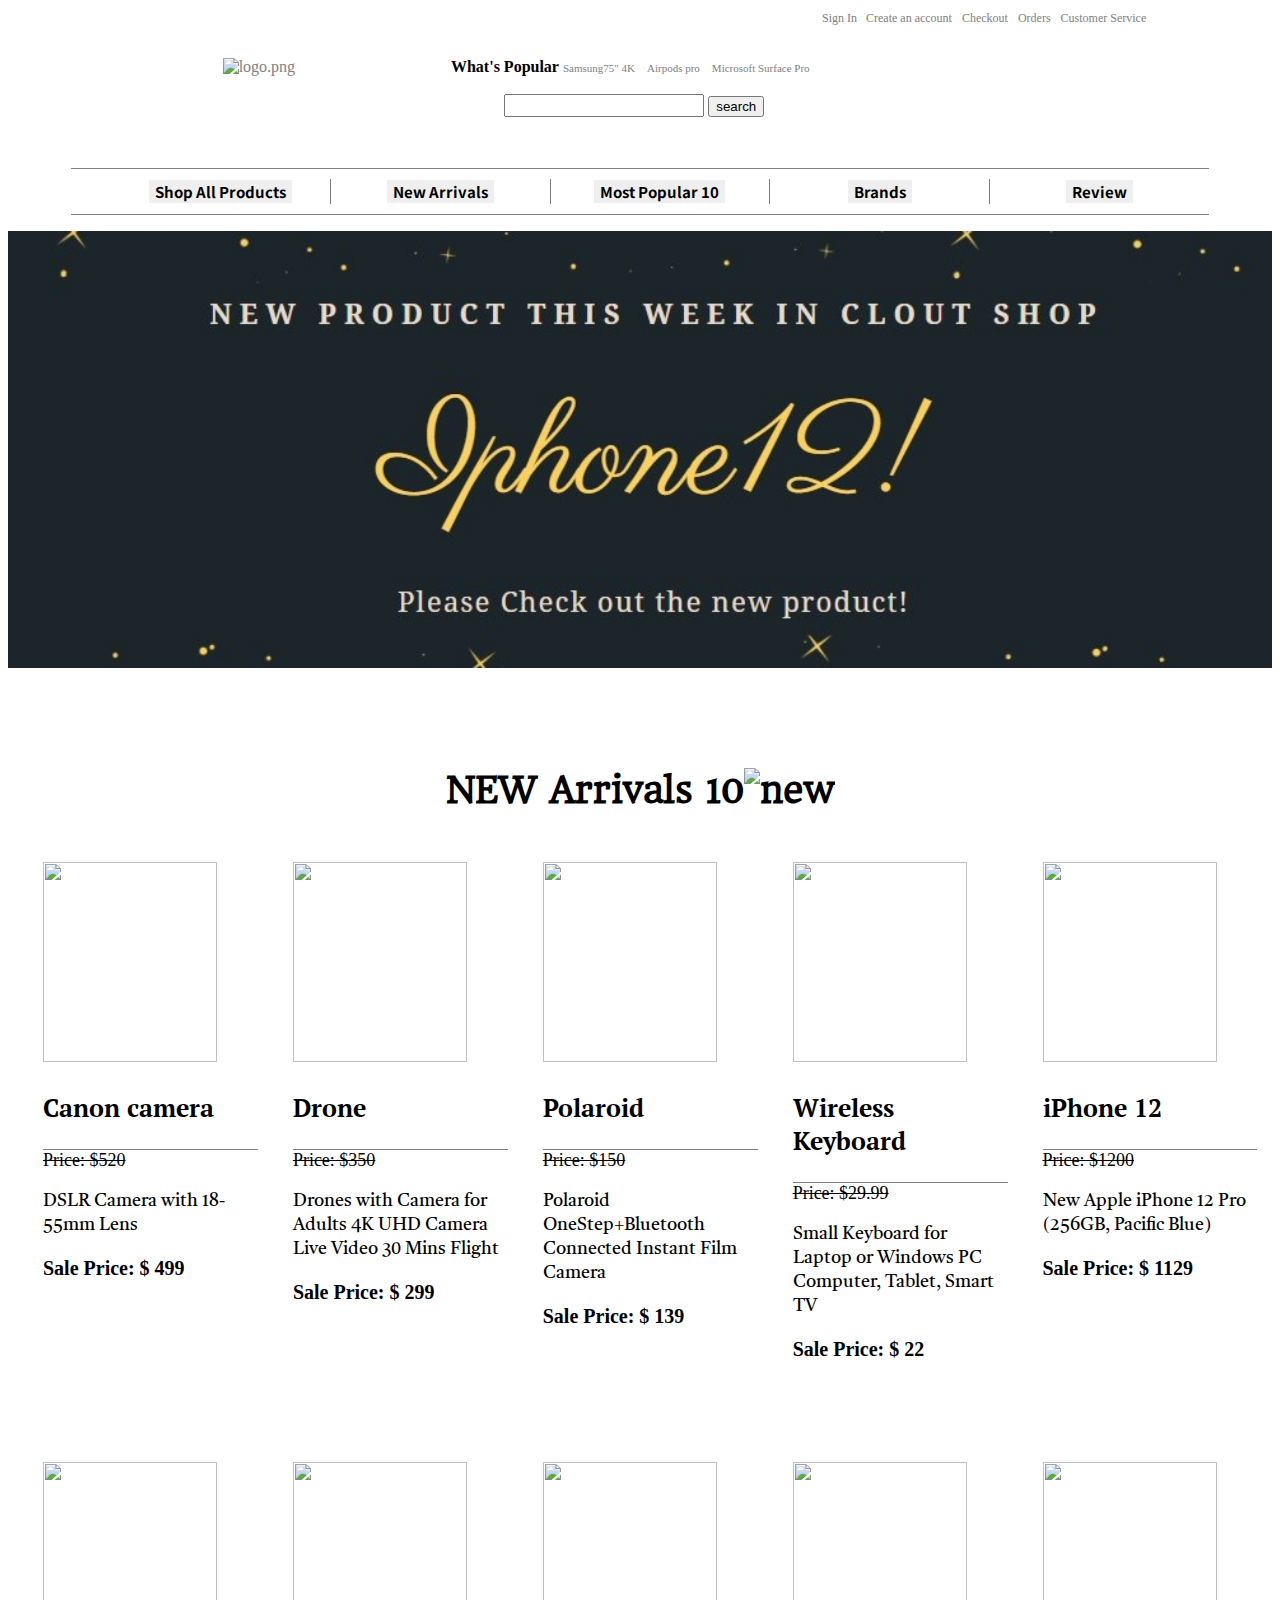
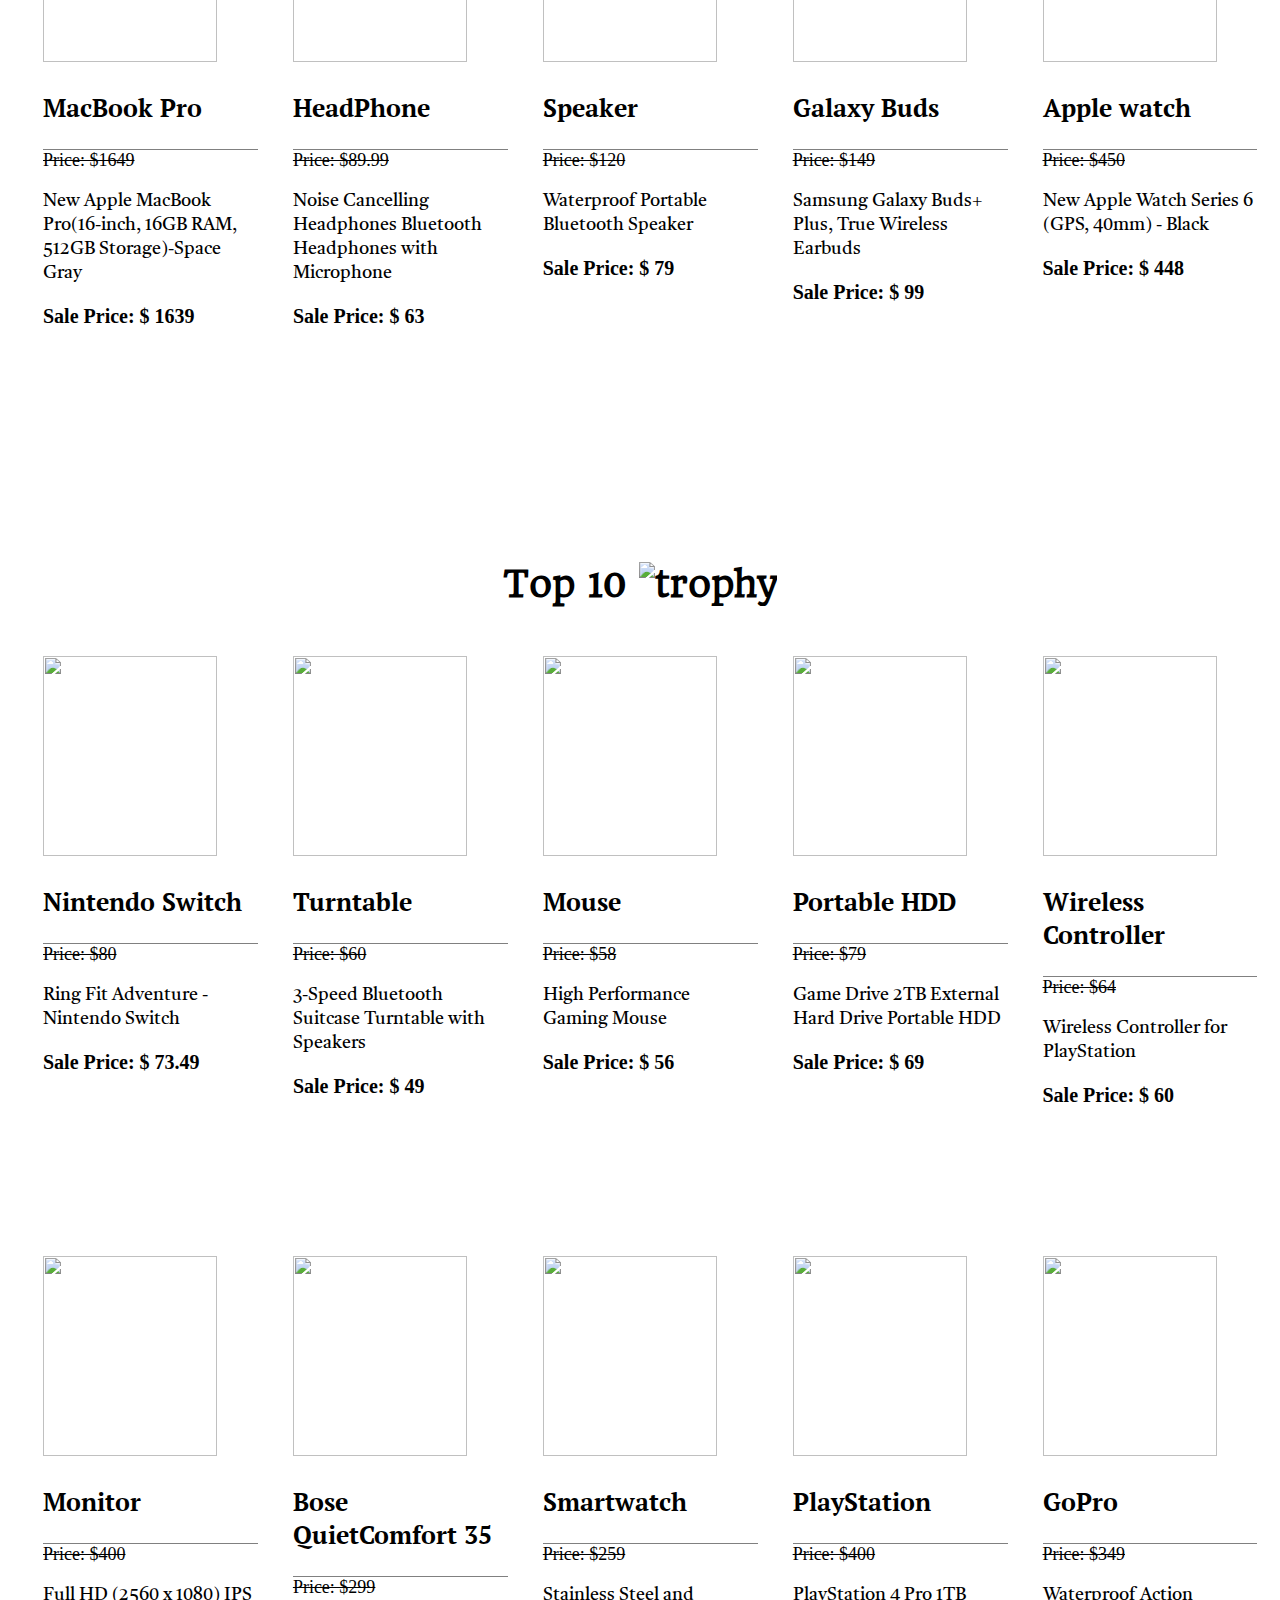
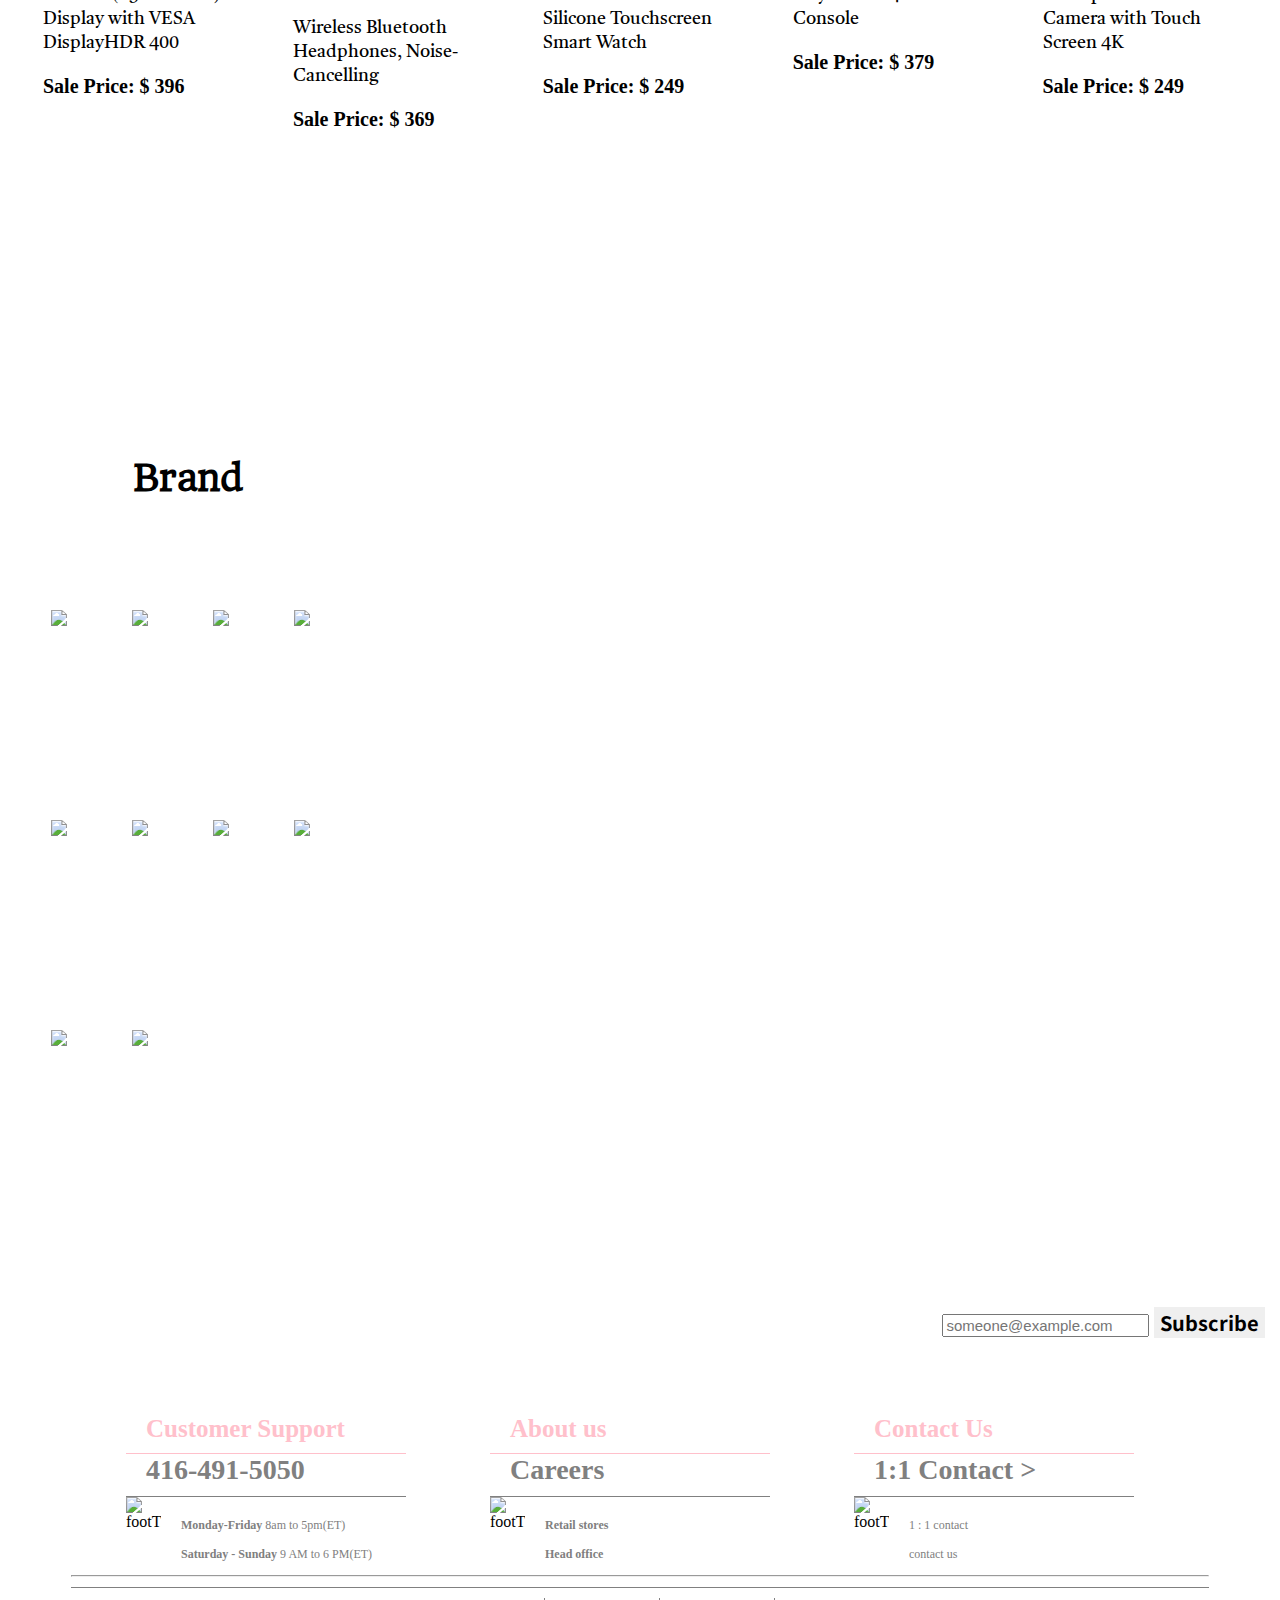
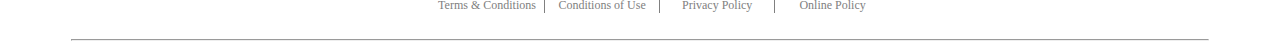
==== src/index.html @ b8fa7b3f "Add files via upload" ====
<!DOCTYPE html>
<html>
<head>
  <meta charset="utf-8" />
  <meta name="viewport" content="width=device-width, initial-scale=1.0">
  <link rel="stylesheet" href="https://cdn.jsdelivr.net/npm/bootstrap@4.5.3/dist/css/bootstrap.min.css"
    integrity="sha384-TX8t27EcRE3e/ihU7zmQxVncDAy5uIKz4rEkgIXeMed4M0jlfIDPvg6uqKI2xXr2" crossorigin="anonymous">
  <link rel="stylesheet" href="style.css" type="text/css">
  <title>WEB222 Store</title>
</head>

<body>
  <header>
    <div id="header">
      <div class="header1">
        <a href="../index.html"><img src="../images/logo.png" alt="logo.png" id="mainlogo" />
        </a>
      </div>

      <div class="header1">
        <div>
          <strong>What's Popular</strong>
          <a href="" class="search_a">Samsung75" 4K</a> &nbsp;
          <a href="" class="search_a">Airpods pro</a> &nbsp;
          <a href="" class="search_a">Microsoft Surface Pro</a>
          &nbsp;
        </div>
        <br>

        <input type="text" value="" name="search" size="40" id="header_search_text">
        <input type="submit" value="search" id="header_search_btn">

      </div>

      <div id="menu">
        <a href="" class="header_a2"> Sign In&nbsp;&nbsp; </a>
        <a href="" class="header_a2">Create an account&nbsp;&nbsp;</a>
        <a href="" class="header_a2">Checkout&nbsp;&nbsp;</a>
        <a href="" class="header_a2">Orders&nbsp;&nbsp;</a>
        <a href="" class="header_a2">Customer Service</a>
      </div>

      <ul id="topMenu">
        <li><button type="type" id="allCategory">Shop All Products</button></li>
        <li><button type="type" id="newProd">New Arrivals</button></li>
        <li><button type="type" id="best10">Most Popular 10</button></li>
        <li><button type="type" id="brand">Brands</button></li>
        <li><button type="type" id="review">Review</button></li>
      </ul>
    </div>
  </header>

  <!-- image slide -->
  <main>
    <div>
      <img src="../images/ad1.jpg" alt="" id="ad">
    </div>

    <div id="new10">
      <div id="new10Text"> NEW Arrivals 10<img id="new" src="../images/new.jpg" alt="new"></div>
      <div id="new10ImgDiv">
      </div>
    </div>

    <div id="top10">
      <div id="top10Text"> Top 10 <img id="trophy" src="../images/golden.jpg" alt="trophy"></div>
      <div id="top10ImgDiv">
      </div>
    </div>

    <div id="brand10">
      <div id="brand10Text"> Brand </div>
      <div id="brandContent"></div>
      <div id="brand10ImgDiv">
      </div>
    </div>
    </div>

    <div id="review">
      <div id="reviewContent"> </div>

    </div>
    </div>
    </div>

  </main>

  <footer>
    <div id="footer">
      <div class="footdiv">
        <div class="footText"> Customer Support</div>
        <div class="footPhone"> 416-491-5050 </div>
        <div>
          <div class="footTimeImgDiv">
            <img src="../images/logo.png" alt="footTimelogo.jpg" id="footTimelogo" />
          </div>
          <div class="footPdiv">
            <p class="footPtag"><strong>Monday-Friday</strong> 8am to 5pm(ET)</p>
            <p class="footPtag"><strong>Saturday - Sunday</strong> 9 AM to 6 PM(ET)</p>
          </div>
        </div>
      </div>

      <div class="footdiv">
        <div class="footText"> About us</div>
        <div class="footPhone"><a href=""> Careers </a></div>
        <div>
          <div class="footTimeImgDiv">
            <img src="../images/logo.png" alt="footTimelogo.jpg" id="footTimelogo" />
          </div>
          <div class="footPdiv">
            <p class="footPtag"><strong>Retail stores</strong></p>
            <p class="footPtag"><strong>Head office</strong></p>
          </div>
        </div>
      </div>


      <div class="footdiv">

        <form id="email" action="https://formspree.io/f/mwkwrend" method="POST">
          <div id=subscribe_section>
            <input name="Email" id="email_subscribe_txt" type="email" placeholder="someone@example.com">
            <button type="submit" id="footer_subscribe_button">Subscribe</button>
          </div>
        </form>

        <div class="footText"> Contact Us</div>
        <div class="footPhone"><a href="contact.html"> 1:1 Contact > </a></div>
        <div>
          <div class="footTimeImgDiv">
            <img src="../images/logo.png" alt="footTimelogo.jpg" id="footTimelogo" />
          </div>
          <div class="footPdiv">
            <p class="footPtag">1 : 1 contact</p>
            <p class="footPtag">contact us </p>
          </div>
        </div>

      </div>
      <hr>
      <div id="footUldiv">
        <ul id="footUl">
          <li class="footli"><a href="" class="footmenu">Terms & Conditions</a></li>
          <li class="footli"><a href="" class="footmenu">Conditions of Use</a></li>
          <li class="footli"><a href="" class="footmenu">Privacy
              Policy</a>
          </li>
          <li class="footli"><a href="" class="footmenu">Online
              Policy</a>
          </li>
        </ul>
      </div>
      <br>
      <hr>

  </footer>
  <script src="https://ajax.googleapis.com/ajax/libs/jquery/3.4.1/jquery.min.js"></script>
  <script src="products-data.js"></script>
  <script src="script.js"></script>

  <script src="https://code.jquery.com/jquery-3.5.1.slim.min.js"
    integrity="sha384-DfXdz2htPH0lsSSs5nCTpuj/zy4C+OGpamoFVy38MVBnE+IbbVYUew+OrCXaRkfj" crossorigin="anonymous">
  </script>
  <script src="https://cdn.jsdelivr.net/npm/popper.js@1.16.1/dist/umd/popper.min.js"
    integrity="sha384-9/reFTGAW83EW2RDu2S0VKaIzap3H66lZH81PoYlFhbGU+6BZp6G7niu735Sk7lN" crossorigin="anonymous">
  </script>
  <script src="https://cdn.jsdelivr.net/npm/bootstrap@4.5.3/dist/js/bootstrap.min.js"
    integrity="sha384-w1Q4orYjBQndcko6MimVbzY0tgp4pWB4lZ7lr30WKz0vr/aWKhXdBNmNb5D92v7s" crossorigin="anonymous">
  </script>
</body>
</html>
---- src/style.css ----
/* Add any CSS you need to this file. */
/* header start */
@import url('https://fonts.googleapis.com/css2?family=Headland+One&display=swap');
@import url('https://fonts.googleapis.com/css2?family=Bebas+Neue&family=PT+Serif&display=swap');
@import url('https://fonts.googleapis.com/css2?family=Castoro&display=swap');
@import url('https://fonts.googleapis.com/css2?family=Noto+Serif:wght@700&display=swap');
@import url('https://fonts.googleapis.com/css2?family=Noto+Sans+TC:wght@900&display=swap');

* {
  box-sizing: border-box;
}

#header {
  width: 90%;
  margin: 0px auto;
  background: white;
}

.header1 {
  float: left;
  width: 33%;
  height: 110px;
  margin: auto auto;
  text-align: center;
  margin-top: 50px;
}

.header_a2 {
  font-size: 12px;
  padding-top: 50px;
  margin-top: 50px;
}

#topMenu {
  width: 100%;
  border-top: 1px solid gray;
  display: flex;
  padding-top: 10px;
  border-bottom: 1px solid gray;
  padding-bottom: 10px;
}

#topMenu li {
  width: 100%;
  list-style: none;
  text-align: center;
}

#topMenu li:nth-child(-n + 4) {
  border-right: 1px solid gray;
}

#topAtag {
  padding-top: 40px;
  height: 70px;
}

.menuAll,
.menuNew,
.menuBest,
.menuBrand,
.menu {
  width: 100%;
  text-align: center;
  font-size: 20px;
  font-weight: bold;
}

#mainlogo {
  width: 75px;
}

.search_a {
  font-size: 11px;
}

a {
  text-decoration: none;
  color: gray;
  text-align: center;
}
/* header end */

/* footer start */
#footer {
  clear: both;
  width: 90%;
  margin: 0px auto;
  background: white;
  text-align: center;
}

.footText {
  color: pink;
  font-size: 30px;
  border-bottom: 1px solid pink;
  padding-bottom: 10px;
  padding-left: 20px;
  font-weight: bold;
}

#footUldiv {
  margin-top: 10px;
  clear: both;
  width: 100%;
  border-top: 1px solid gray;
}

#footUl {
  width: 500px;
  display: flex;
  padding-top: 10px;
  text-align: center;
  margin: 0px auto;
}

.footli {
  width: 150px;
  list-style: none;
  text-align: center;
  font-size: 12px;
}

#footUl li:nth-child(-n + 3) {
  border-right: 1px solid gray;
}

#footUl2 {
  width: 45%;
  display: flex;
  padding-top: 10px;
  text-align: center;
  margin: 0px auto;
}

.footli2 {
  list-style: none;
  text-align: center;
  font-size: 12px;
  padding-left: 10px;
  padding-right: 10px;
  color: #444444;
}

#footUl2 li:nth-child(-n + 2) {
  border-right: 1px solid gray;
}

#footUl3 {
  width: 800px;
  display: flex;
  padding-top: 10px;

  margin: 0px auto;
}

.footli3 {
  list-style: none;
  text-align: center;
  font-size: 12px;
  padding-left: 10px;
  padding-right: 10px;
  color: #444444;
}

#footUl3 li:nth-child(-n + 2) {
  border-right: 1px solid gray;
}

#footText {
  margin-top: 10px;
  clear: both;
  width: 100%;
  line-height: 1px;
}

#footText2 {
  margin-top: 10px;
  clear: both;
  width: 100%;
  line-height: 1px;
}

/* footer end */

/* main- ad */
#ad {
  width: 100%;
  display: block;
  margin: auto;
}

#new10Text {
  padding-top: 100px;
  padding-bottom: 50px;
  font-size: 35px;
  font-weight: bolder;
  text-align: center;
  font-family: 'Headland One', serif;
}

#new10 {
  margin-left: 100px;
  margin: 0px auto;
}

#new10ImgDiv {
  margin: auto auto;
  padding-bottom: 200px;
  height: 1200px;
  width: 100%;
}

.newContent {
  width: 17%;
  height: 600px;
  float: left;
  margin-left: 35px;
}

p {
  font-size: 18px;
  word-wrap: break-word;
}

.product_image {
  width: 90%;
  height: 200px;
}

/* ---------------------------------------------------------- */
#top10Text {
  padding-top: 100px;
  padding-bottom: 50px;
  font-size: 35px;
  font-weight: bold;
  text-align: center;
  font-family: 'Headland One', serif;
}

#top10 {
  margin-left: 100px;
  margin: 0px auto;
}

#top10ImgDiv {
  margin: auto auto;
  padding-bottom: 200px;
  height: 1200px;
  width: 100%;
}

.topContent {
  width: 17%;
  height: 600px;
  float: left;
  margin-left: 35px;
}

/* ----------------------------------------- */

.brand_image {
  width: 100px;
  margin: auto auto;
}

#brand10Text {
  padding-top: 200px;
  padding-bottom: 50px;
  font-size: 35px;
  font-weight: bolder;
  text-align: center;
  font-family: 'Headland One', serif;
}

#brand10 {
  display: inline-block;
  margin-left: 100px;
  margin: 0px auto;
}

#brand10ImgDiv {
  margin-top: 100px;

  margin: 50px auto;
  padding-bottom: 200px;
  height: 500px;
  width: 100%;
}

.brandContent {
  width: 17%;
  height: 200px;
  float: left;
  margin-left: 20px;
  margin-top: 10px;
  text-align: center;
}
.reviewContent {
  width: 17%;
  height: 200px;
}

.reviewText {
  height: 500px;
}
.productExplain {
  font-family: 'Castoro', serif;
}

/* ----------------------------------------------- */
.name {
  font-size: 25px;
  font-family: 'PT Serif', serif;
  font-weight: bold;
}

.originalPrice {
  border-top: 1px solid grey;
  text-decoration: line-through;
}

.discountPrice {
  font-weight: bold;
  font-size: 20px;
}

.productSmallImg {
  height: 500px;
}

#trophy {
  width: 30px;
  height: 50px;
}

#new {
  width: 25px;
}
button {
  border: 1px solid white;
  font-size: 15px;
  font-weight: bold;
  font-family: 'Noto Sans TC', sans-serif;
}

#header_search_text {
  max-width: 200px;
}

#header_search_text,
#email_subscribe_txt {
  font-size: 15px;
}
#footer_subscribe_button,
#header_search_button {
  font-size: 20px;
}
#subscribe_section {
  margin: auto auto;
}

/* -----------new footer------------------- */
#footTimelogo {
  width: 35px;
  display: inline-block;
  float: left;
}

.footdiv {
  width: 280px;
  display: inline-block;
  margin-left: 30px;
  margin-right: 50px;
  text-align: left;
}

.footPdiv {
  display: inline-block;
  padding-left: 20px;
}

.footPtag {
  line-height: 2px;
  color: gray;
  font-size: 12px;
  padding-top: 15px;
}

.footText {
  color: pink;
  font-size: 25px;
  border-bottom: 1px solid pink;
  padding-bottom: 10px;
  padding-left: 20px;
  font-weight: bold;
}

.footPhone {
  font-size: 28px;
  border-bottom: 1px solid gray;
  padding-bottom: 10px;
  padding-left: 20px;
  font-weight: bold;
  color: gray;
}

.footTimeImgDiv {
  float: left;
}

/* ----------gister */
#contact_text {
  font-size: 30px;
  text-align: center;
}
hr {
  width: 100%;
}

.register_path {
  font-size: 25px;
  margin-left: 80%;
}
.register_path > strong {
  color: gray;
}
.register_register1,
.register_basicinfo,
.register_agreebox {
  width: 100%;

  padding-top: 15px;
  padding-bottom: 15px;
  margin-left: 50px;
  margin-bottom: 200px;
}
.register_register2 {
  float: left;
  width: 150px;
  height: 100px;
  padding-top: 35px;
  text-align: center;
}
.register_register3 {
  padding-left: 155px;
  width: 500px;
  height: 100px;
  padding-top: 13px;
  margin-left: 20px;
}

.register_ptag {
  color: gray;
  font-size: 13px;
  display: inline;
  width: 120px;
}
.register_id,
.register_title,
.register_name,
.register_address1,
.register_email,
.register_button,
.register_add1 {
  width: 50%;
  border-bottom: 1px solid lightgray;
  padding-top: 15px;
  padding-bottom: 15px;

  margin: 0px auto;
}
.register_dob {
  padding-top: 15px;
  padding-bottom: 15px;
  text-align: center;
}
textarea {
  background: #e7eaed;
  resize: none;
}
section {
  margin-left: 100px;
}
.register_txt {
  font-size: 13px;
}

.register_button {
  margin: 0px auto;
  text-align: center;
}

#contact_button {
  width: 150px;
  background-color: pink;
  font-size: 17px;
  border-color: white;
}
input:focus,
textarea:focus {
  outline: 2px solid pink;
}

.register_title {
  margin: 0px auto;
}

#register_address1 {
  border-bottom: 1px solid lightgray;
}

form {
  display: block;
  margin-top: 0em;
  padding: 2em;

  font-size: 13px;
  max-width: 1000px;
  min-width: 400px;
  margin-left: auto;
  margin-right: auto;
  display: grid;

  grid-gap: 20px;
  align-items: center;
  margin: 50px;
}

form label {
  font-family: 'Headland One', serif;
  font-size: 1em;
}

@import url('../style.css') only screen and (min-width: 375px) and (max-width: 667px);

@media screen and (max-width: 910px) {
  #header_search_text {
    max-width: 150px;
  }
}

@media screen and (max-width: 768px) {
  #header {
    width: 100%;
  }

  #header_search_text {
    width: 200px;
  }

  #header_search_btn {
    width: 60px;
  }

  .header_a2 {
    display: inline-block;
    padding: 0;
    margin: 0;
  }

  #menu {
    display: inline-block;
    width: 100%;
    text-align: center;
    padding: 10px;
  }

  #topMenu {
    padding: 0;
  }

  #topMenu li {
    width: 20%;
  }

  #topMenu li button {
    font-size: 10px;
  }

  #top10Text {
    padding-top: 0;
  }

  .header1 {
    display: inline-block;
    width: 100%;
    height: auto;
    margin-top: 20px;
  }

  .newContent {
    display: inline-block;
    width: 50%;
    height: 550px;
    margin: 0;
    padding: 5px;
  }

  .newContent img {
    width: 100% !important;
  }

  #new10 {
    display: inline-block;
    margin: 0;
  }

  #top10 {
    display: inline-block;
    margin: 0;
  }

  .topContent {
    display: inline-block;
    width: 50%;
    height: 550px;
    margin: 0;
    padding: 5px;
  }

  .topContent img {
    width: 100% !important;
  }

  #brand10Text {
    padding: 0;
  }

  .brandContent {
    display: flex;
    width: 50%;
    margin: 0;
    padding: 20px;
    align-items: center;
    justify-content: center;
  }

  .brandContent img {
    width: 100% !important;
  }

  .footdiv {
    width: 100%;
    margin: 0;
    padding: 20px;
  }

  .footdiv form {
    margin: 0;
    padding: 0;
    max-width: initial;
    min-width: initial;
  }

  #footUl {
    width: 100%;
    padding: 0;
    margin: 0;
  }

  #email {
    margin-bottom: 25px;
  }

  .register_path {
    margin: 0;
    text-align: right;
    padding-right: 10px;
  }

  #container form {
    margin: 0;
    padding: 0;
    max-width: initial;
    min-width: initial;
  }

  .row .mr-2 {
    display: block;
  }
}
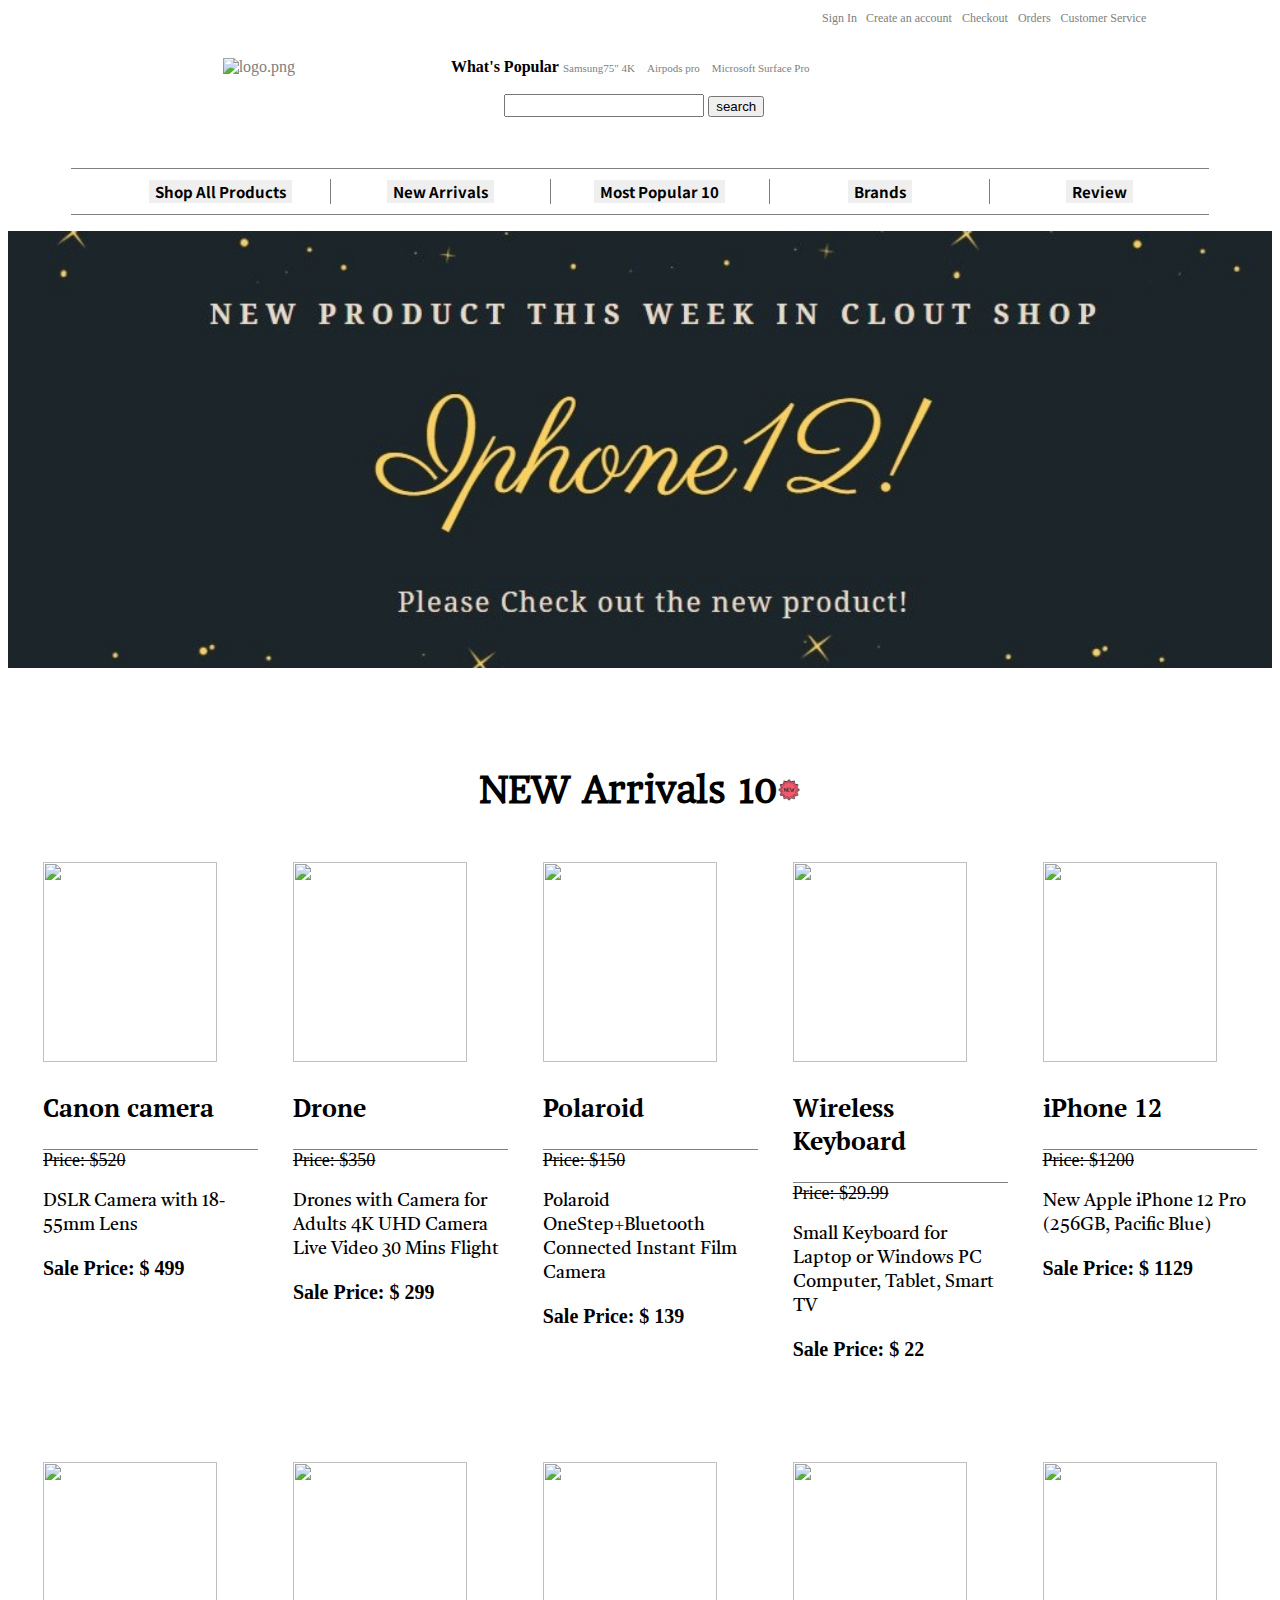
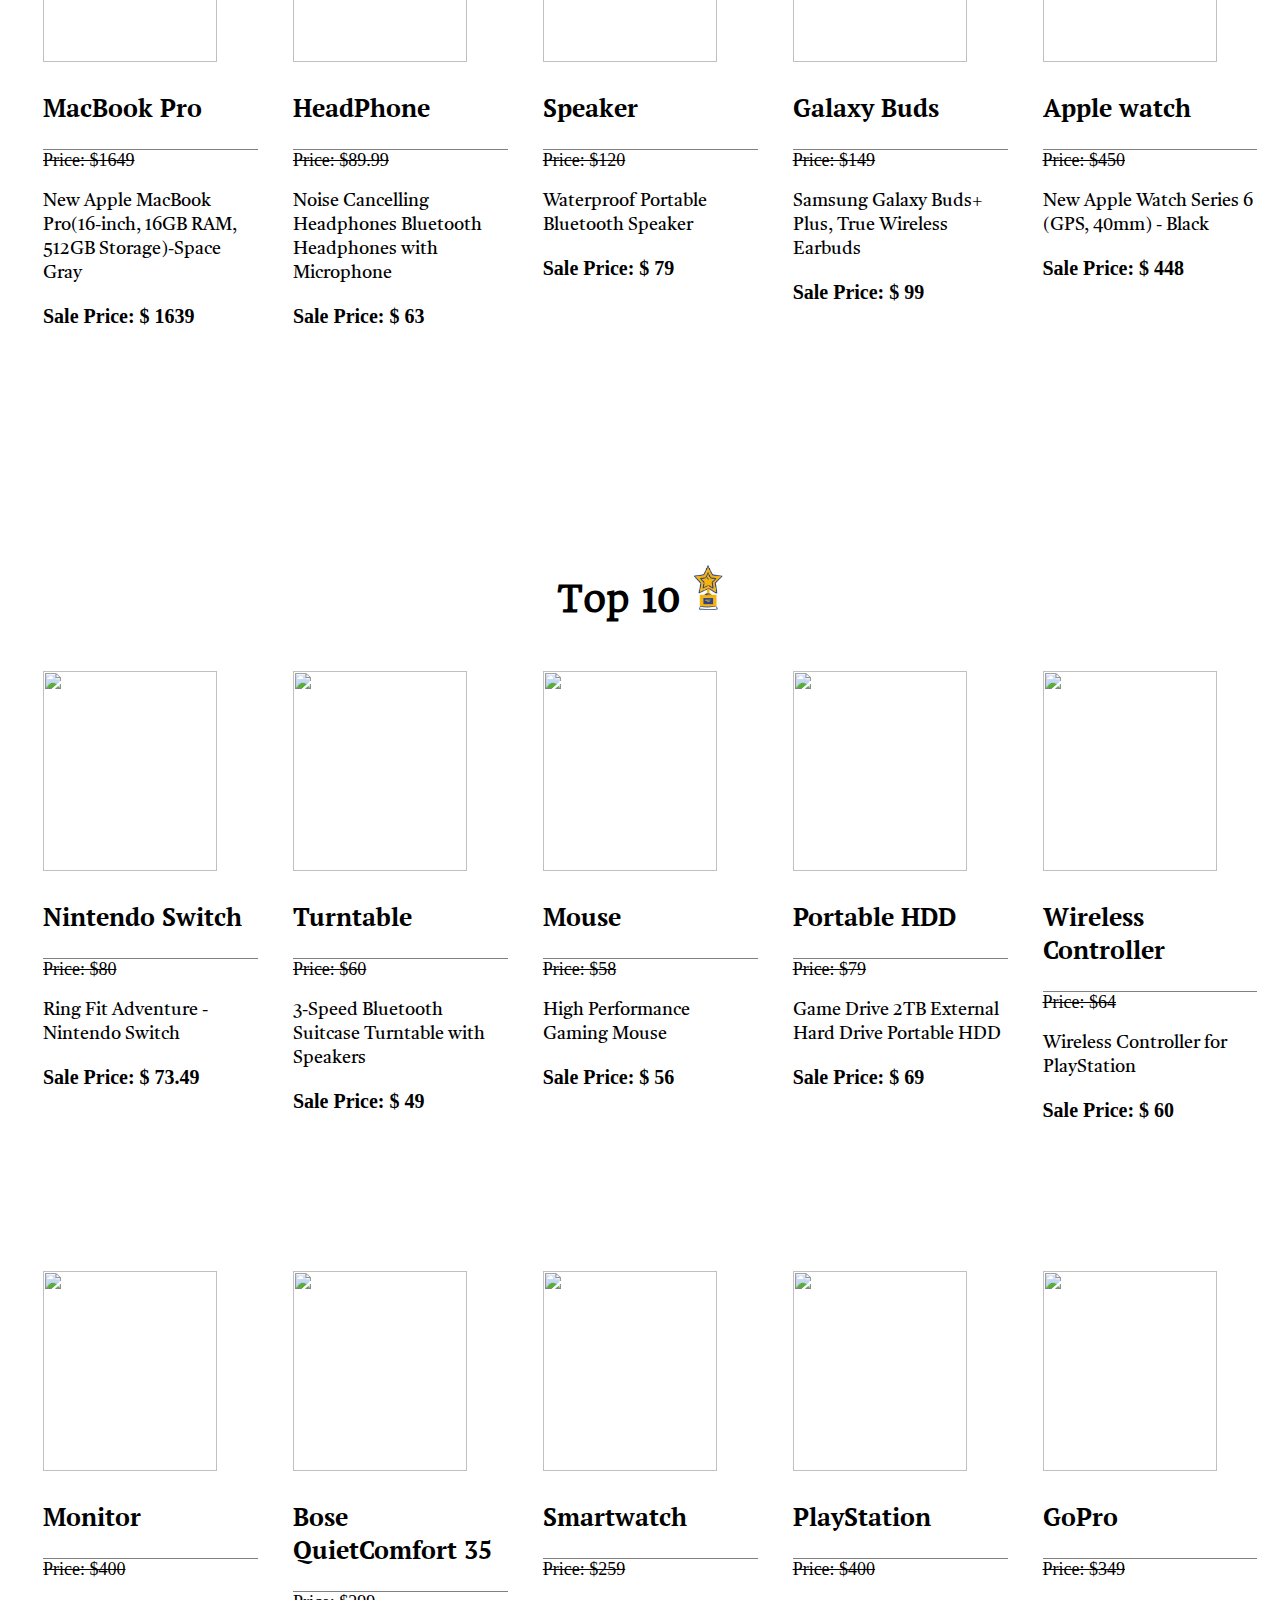
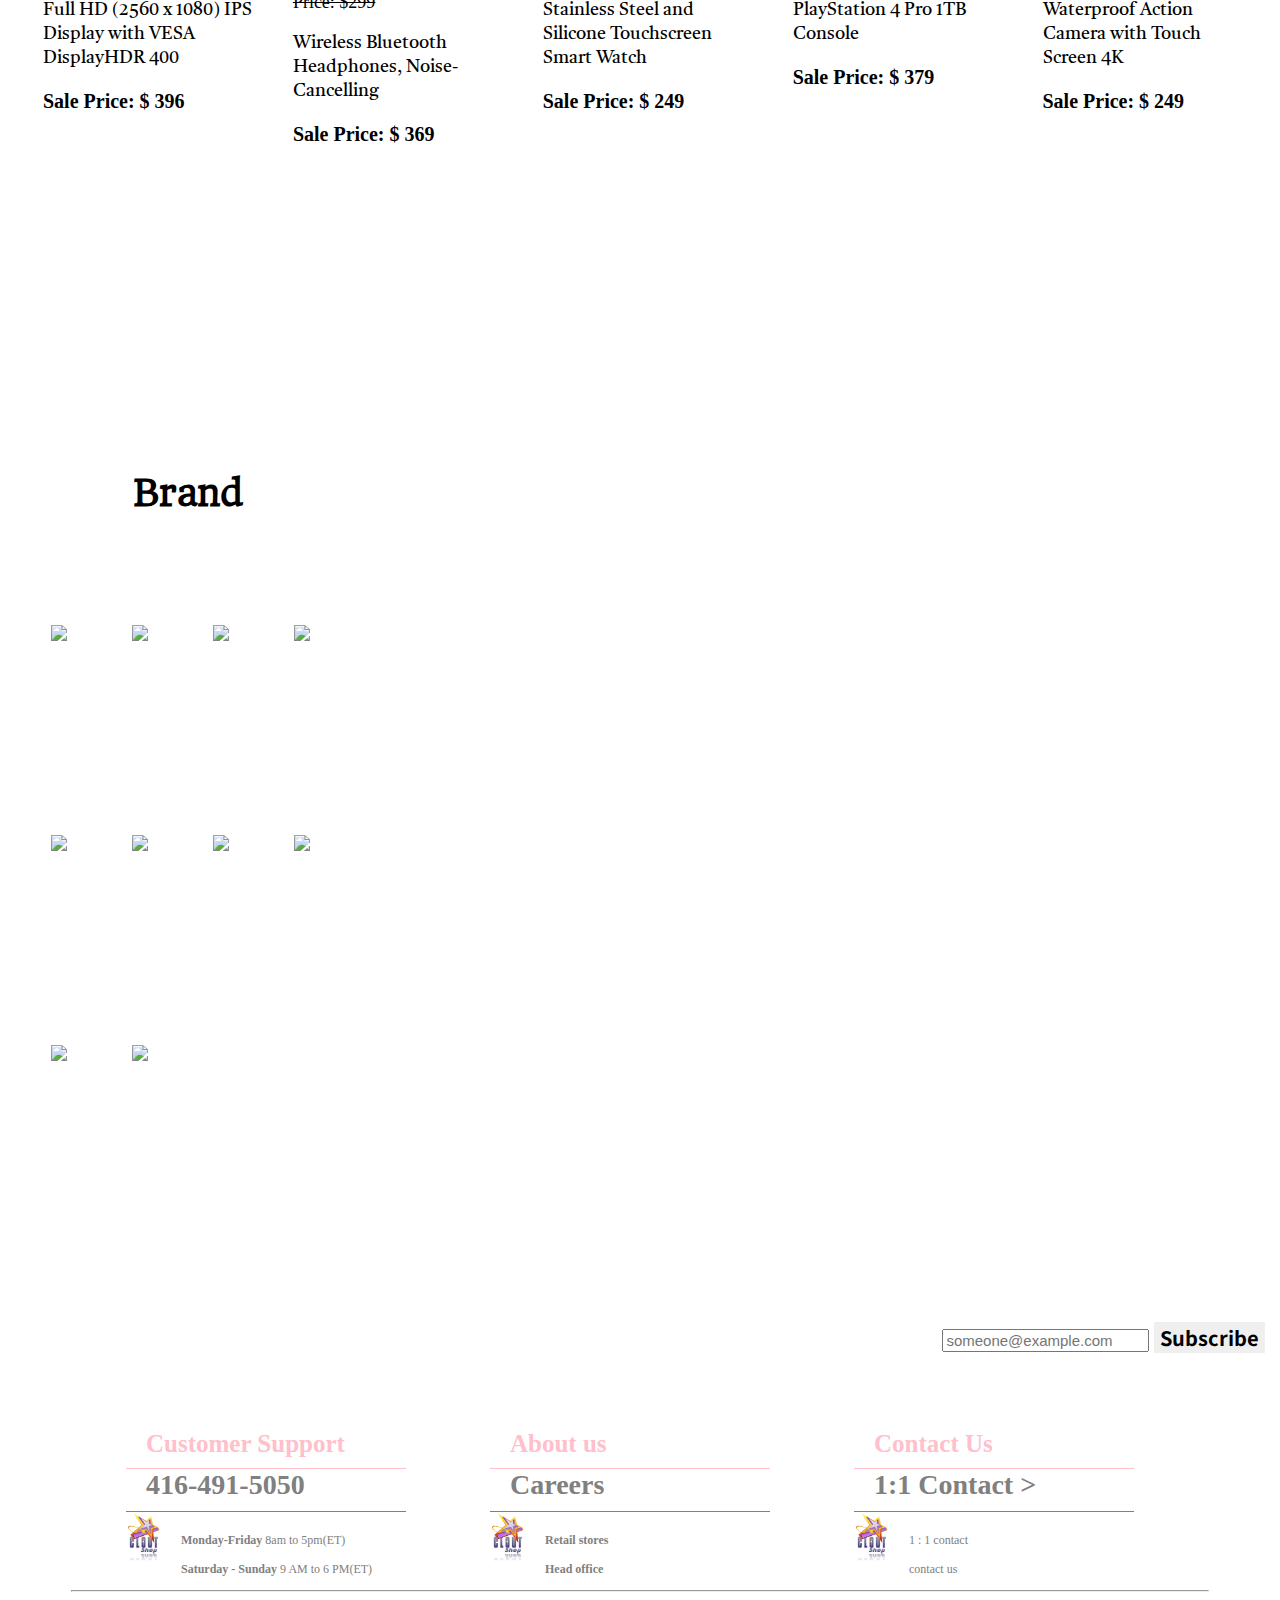
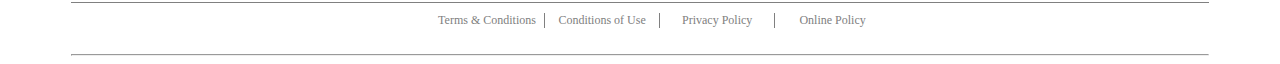
==== commit a46e2ea5: "Update index.html" ====
--- a/src/index.html
+++ b/src/index.html
@@ -53,17 +53,17 @@
   <!-- image slide -->
   <main>
     <div>
-      <img src="../images/ad1.jpg" alt="" id="ad">
+      <img src="../src/images/ad1.jpg" alt="" id="ad">
     </div>
 
     <div id="new10">
-      <div id="new10Text"> NEW Arrivals 10<img id="new" src="../images/new.jpg" alt="new"></div>
+      <div id="new10Text"> NEW Arrivals 10<img id="new" src="../src/images/new.jpg" alt="new"></div>
       <div id="new10ImgDiv">
       </div>
     </div>
 
     <div id="top10">
-      <div id="top10Text"> Top 10 <img id="trophy" src="../images/golden.jpg" alt="trophy"></div>
+      <div id="top10Text"> Top 10 <img id="trophy" src="../src/images/golden.jpg" alt="trophy"></div>
       <div id="top10ImgDiv">
       </div>
     </div>
@@ -92,7 +92,7 @@
         <div class="footPhone"> 416-491-5050 </div>
         <div>
           <div class="footTimeImgDiv">
-            <img src="../images/logo.png" alt="footTimelogo.jpg" id="footTimelogo" />
+            <img src="../src/images/logo.png" alt="footTimelogo.jpg" id="footTimelogo" />
           </div>
           <div class="footPdiv">
             <p class="footPtag"><strong>Monday-Friday</strong> 8am to 5pm(ET)</p>
@@ -106,7 +106,7 @@
         <div class="footPhone"><a href=""> Careers </a></div>
         <div>
           <div class="footTimeImgDiv">
-            <img src="../images/logo.png" alt="footTimelogo.jpg" id="footTimelogo" />
+            <img src="../src/images/logo.png" alt="footTimelogo.jpg" id="footTimelogo" />
           </div>
           <div class="footPdiv">
             <p class="footPtag"><strong>Retail stores</strong></p>
@@ -129,7 +129,7 @@
         <div class="footPhone"><a href="contact.html"> 1:1 Contact > </a></div>
         <div>
           <div class="footTimeImgDiv">
-            <img src="../images/logo.png" alt="footTimelogo.jpg" id="footTimelogo" />
+            <img src="../src/images/logo.png" alt="footTimelogo.jpg" id="footTimelogo" />
           </div>
           <div class="footPdiv">
             <p class="footPtag">1 : 1 contact</p>
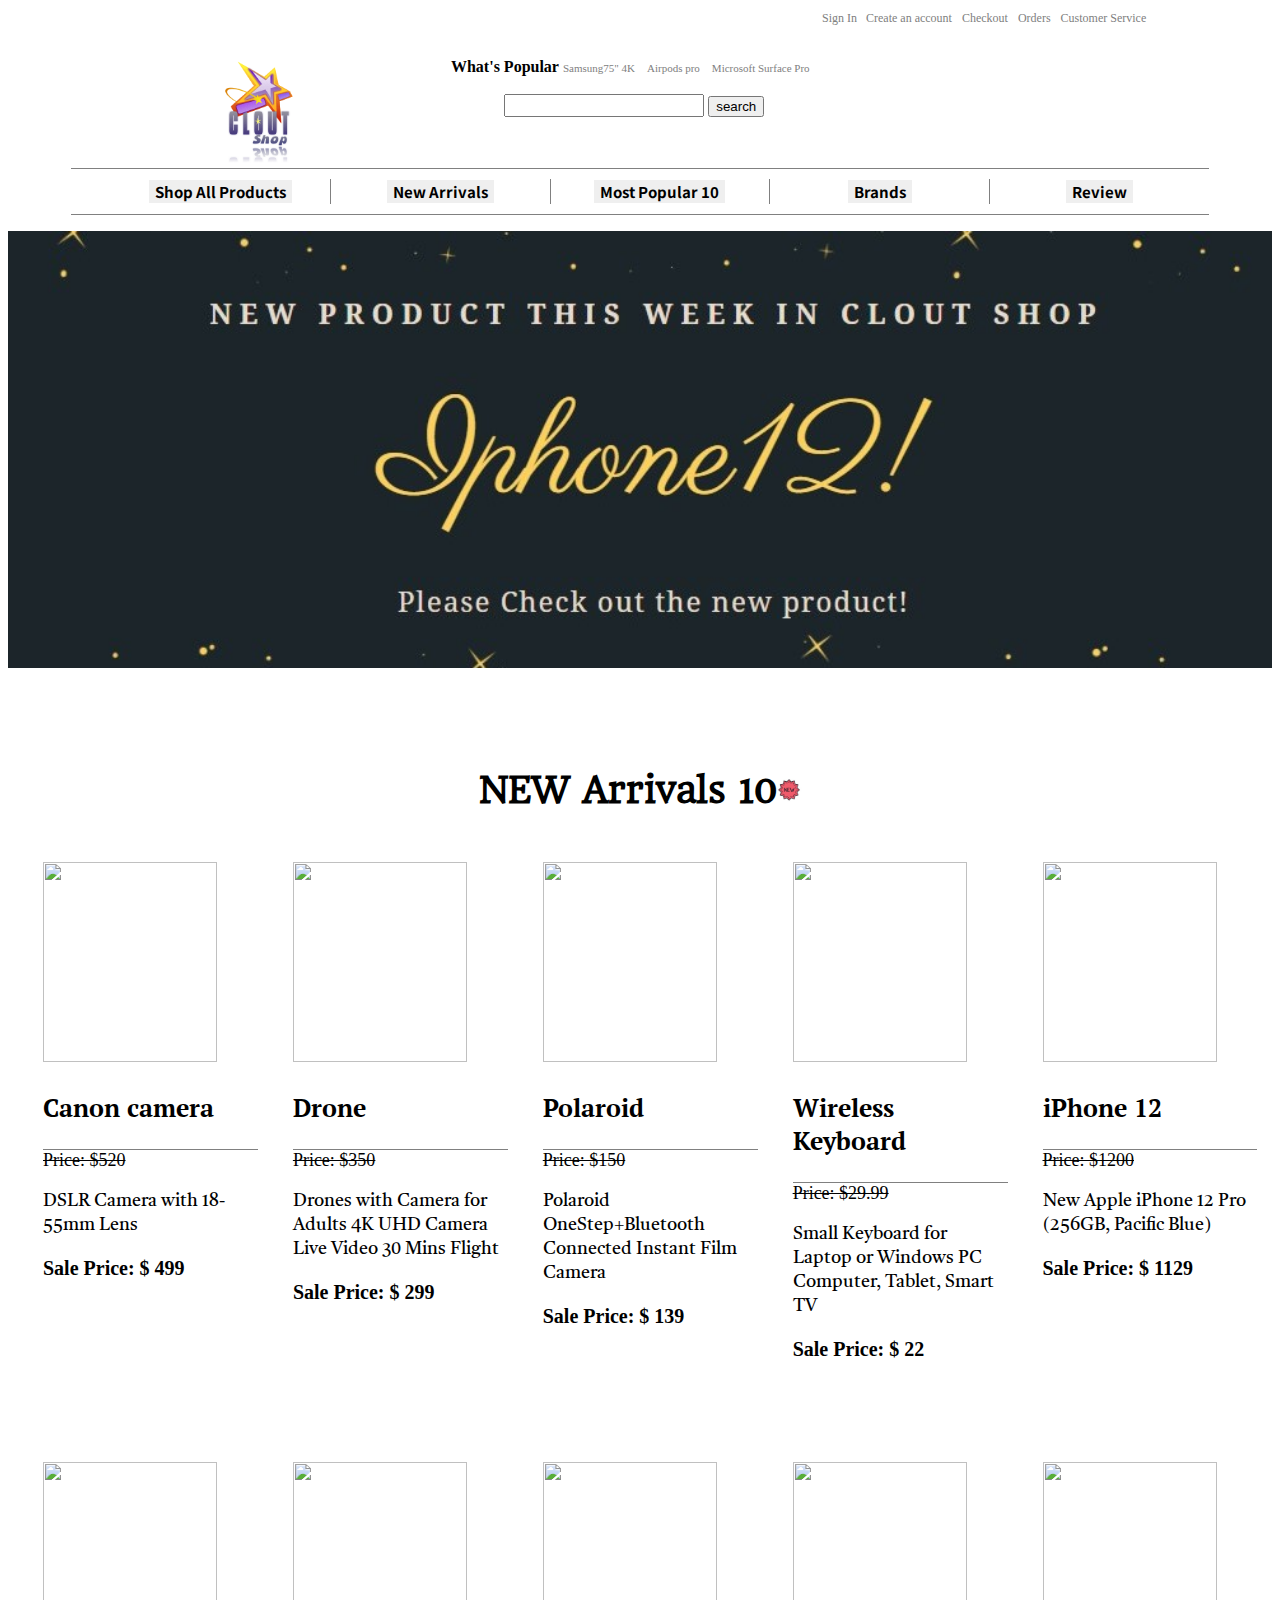
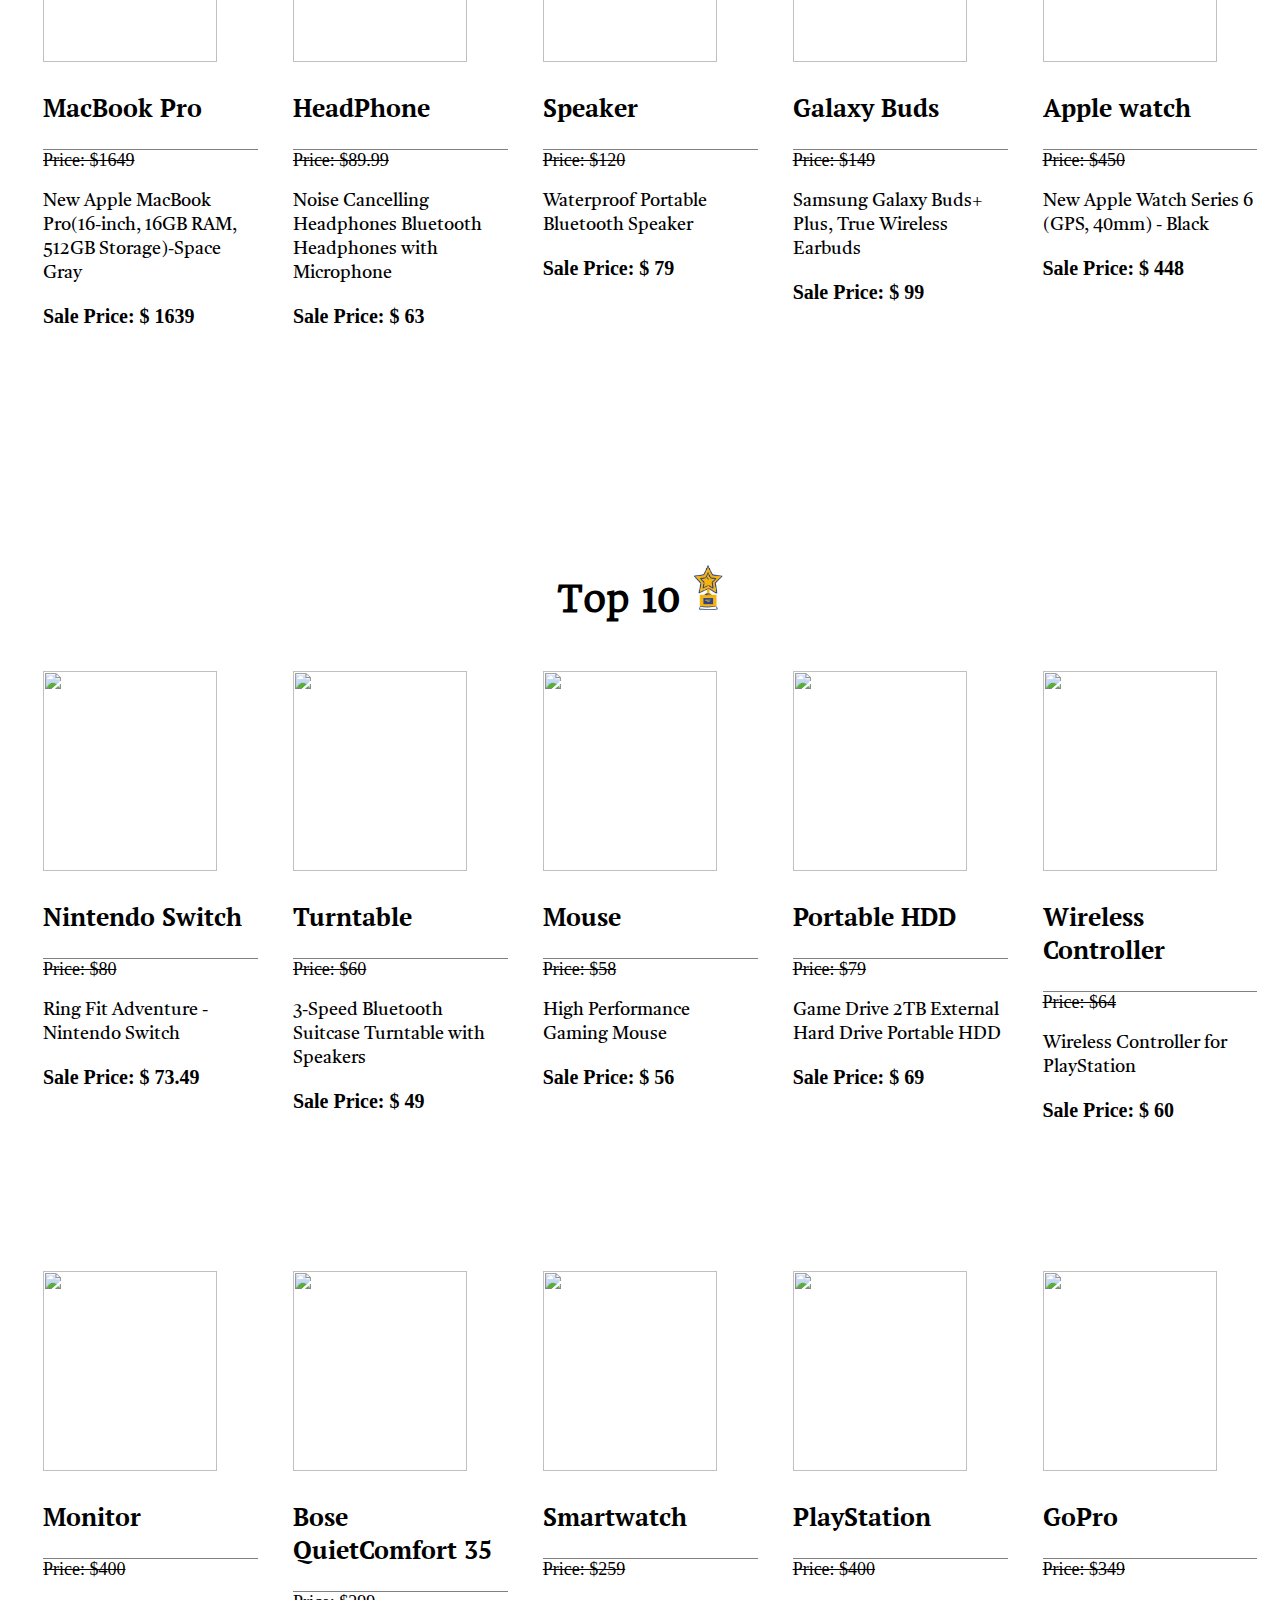
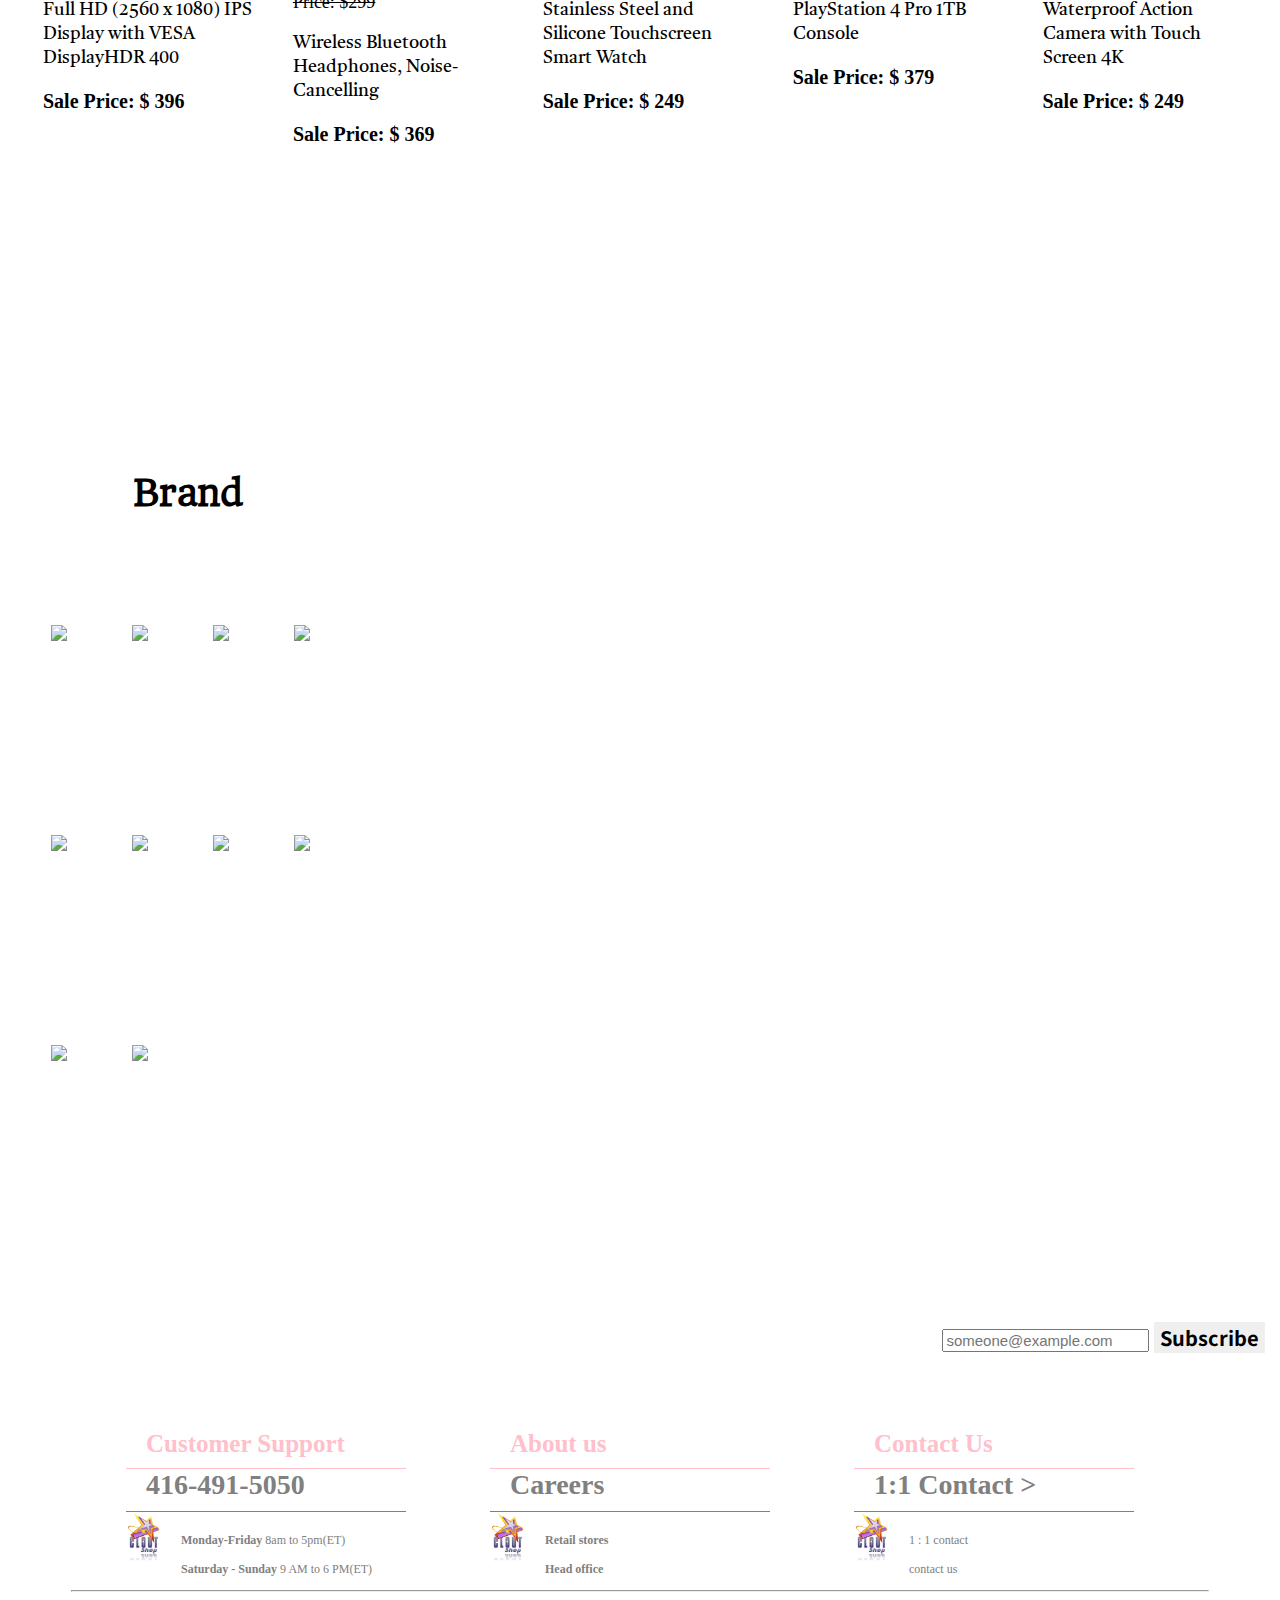
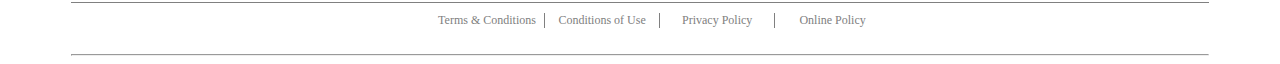
==== commit 0c41b86e: "Update index.html" ====
--- a/src/index.html
+++ b/src/index.html
@@ -13,7 +13,7 @@
   <header>
     <div id="header">
       <div class="header1">
-        <a href="../index.html"><img src="../images/logo.png" alt="logo.png" id="mainlogo" />
+        <a href="../index.html"><img src="../src/images/logo.png" alt="logo.png" id="mainlogo" />
         </a>
       </div>
 
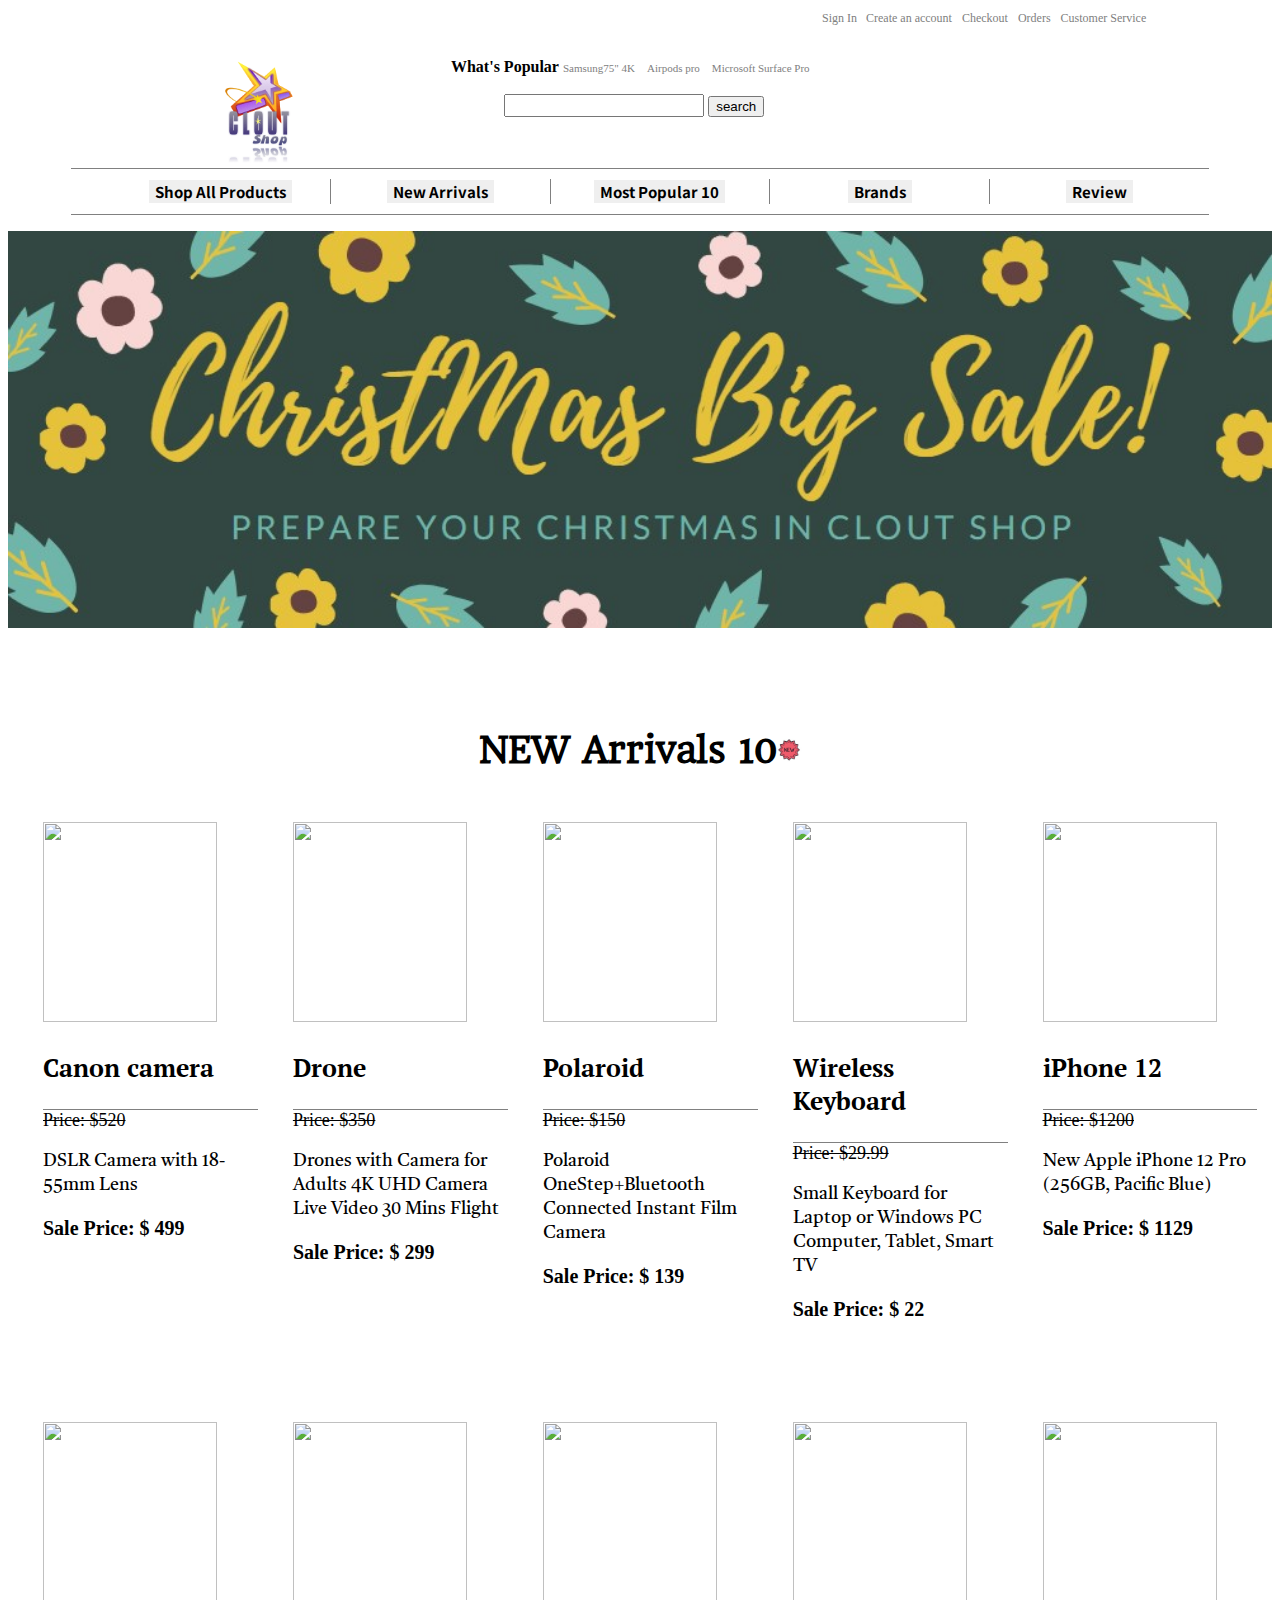
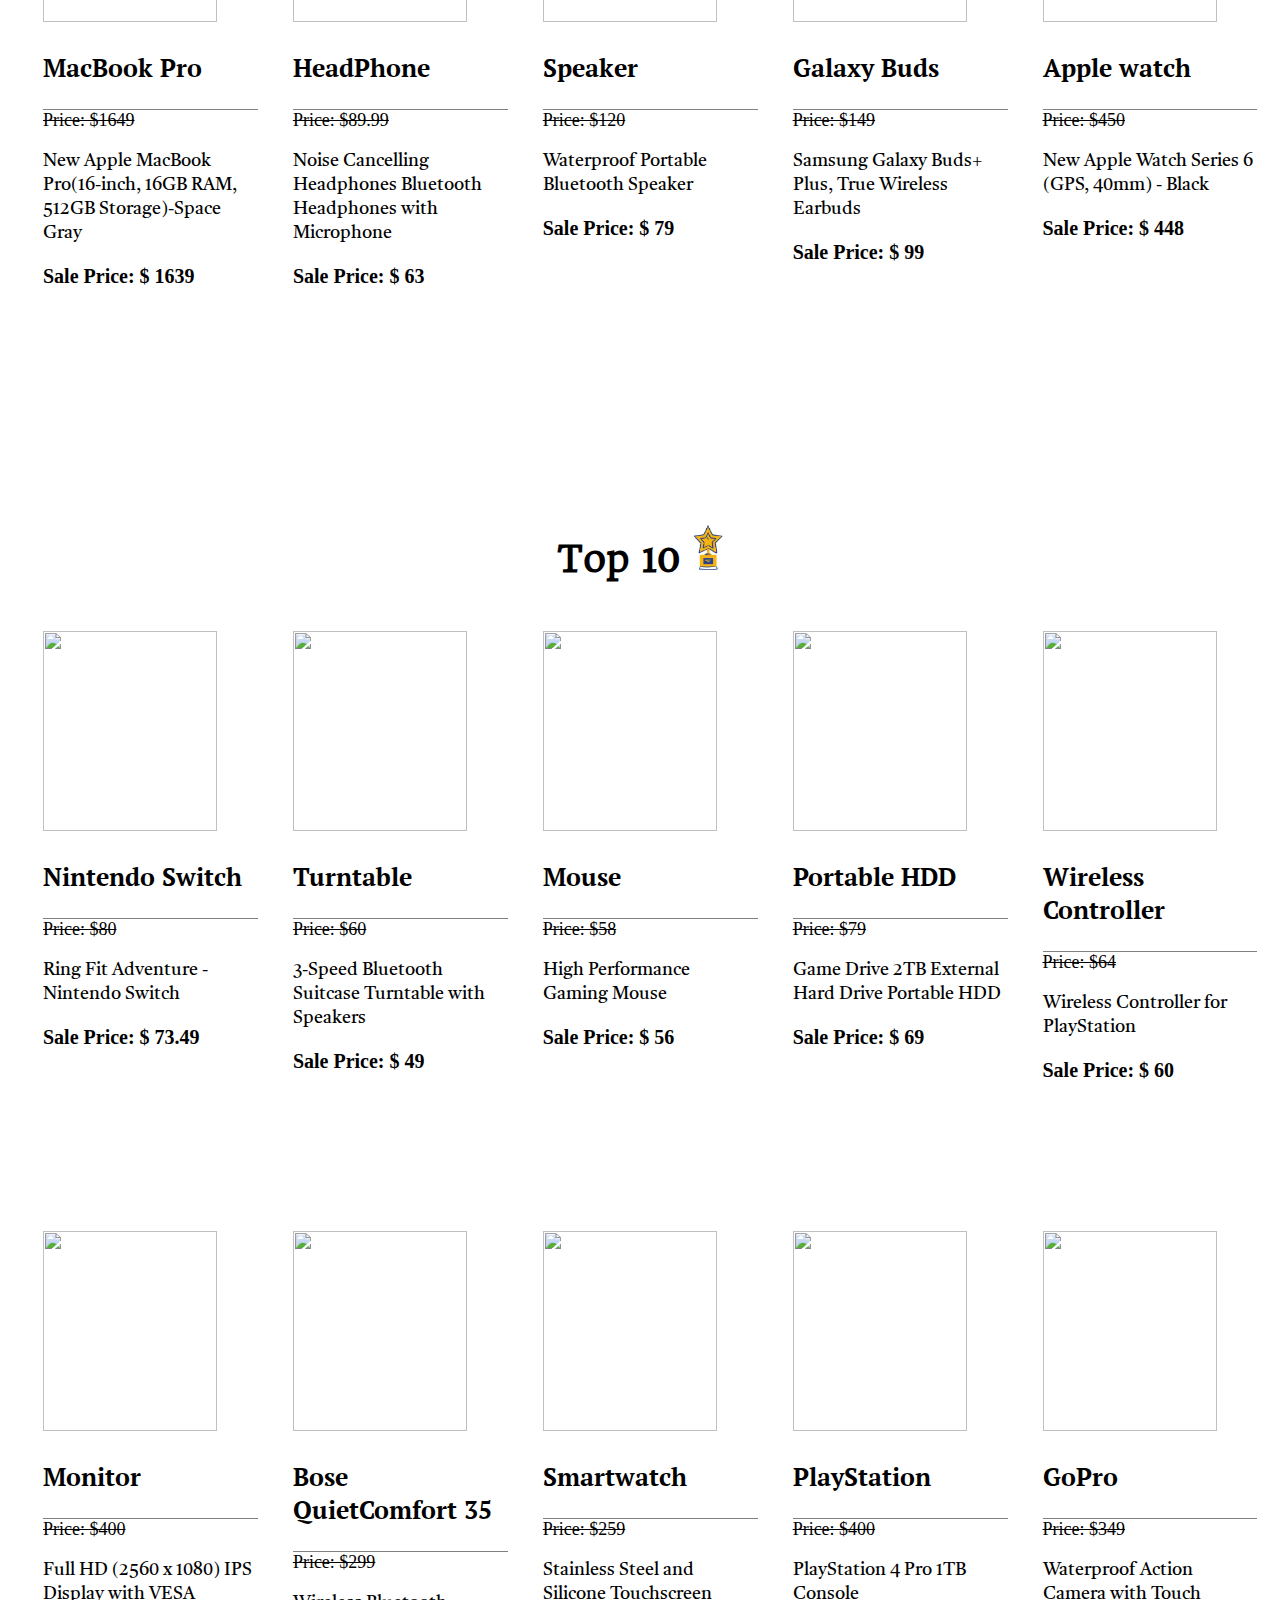
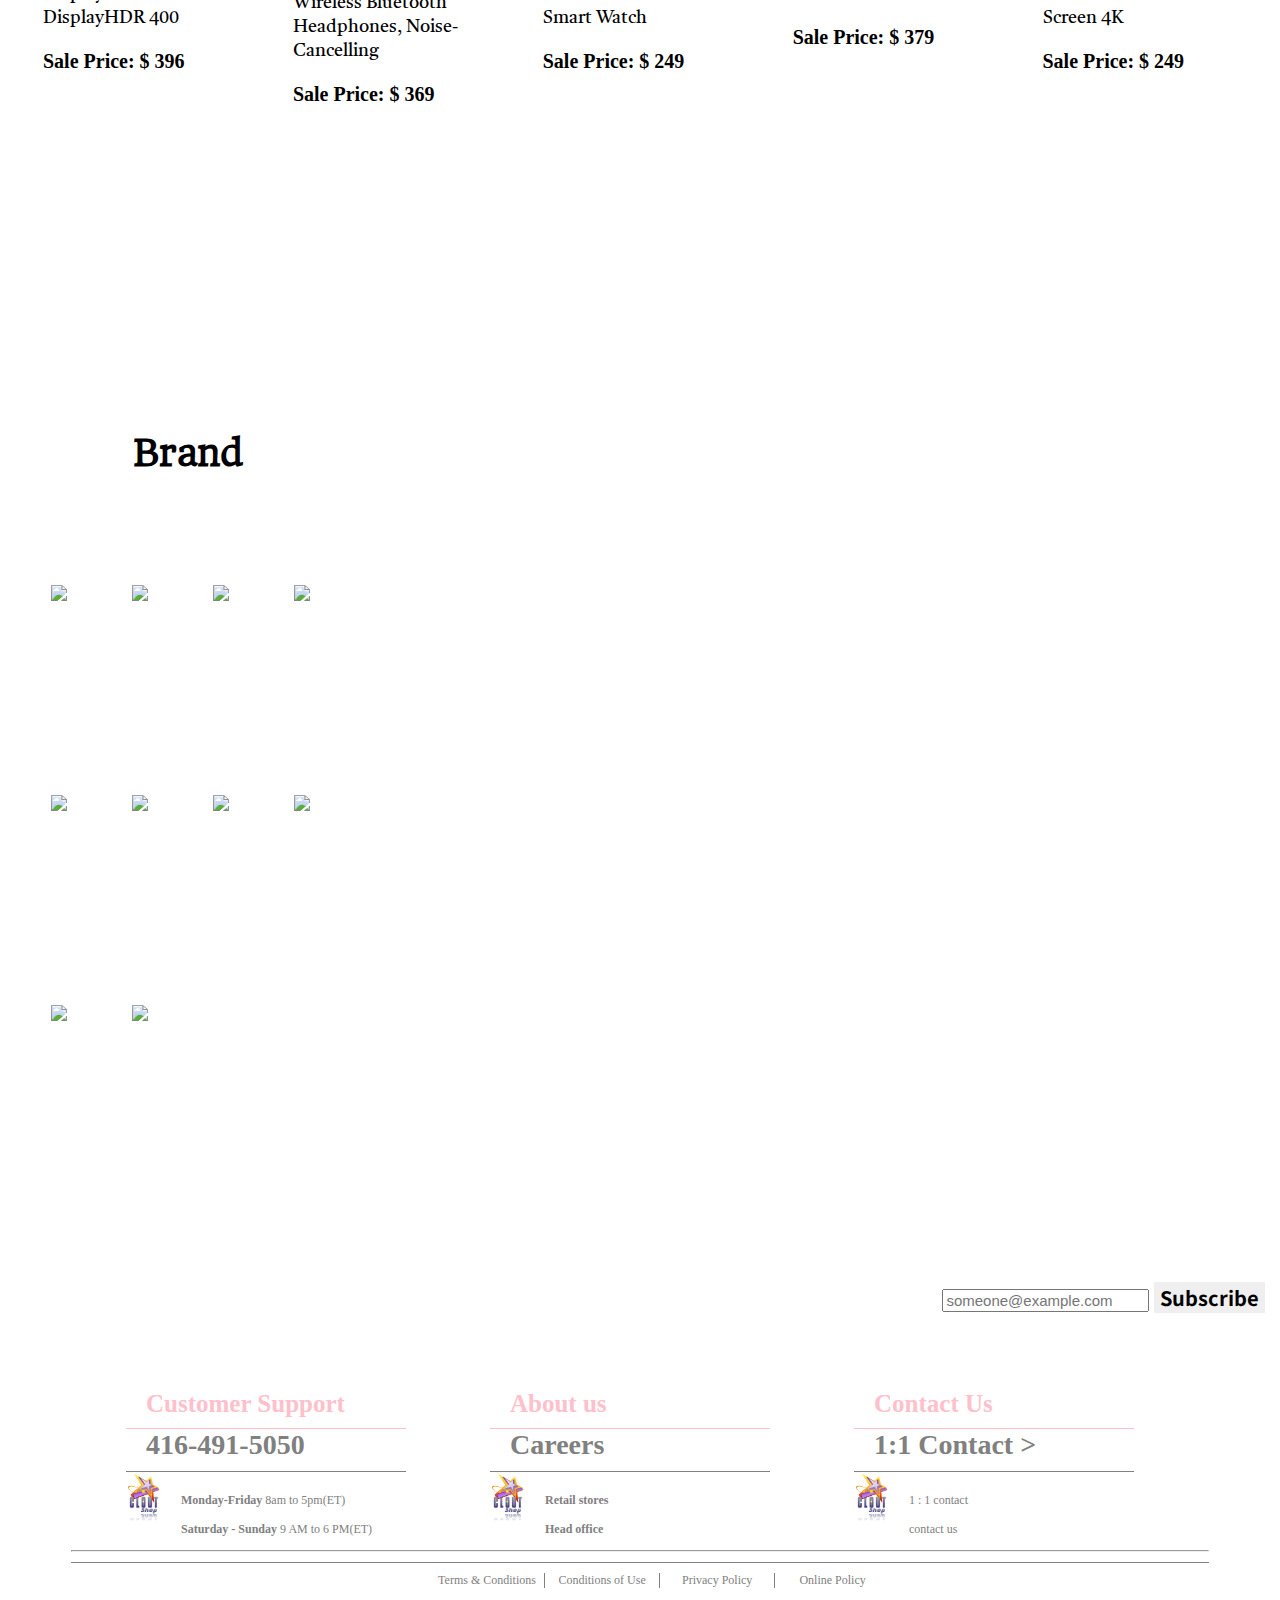
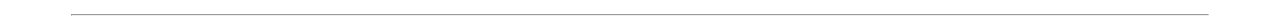
==== commit a8da1265: "Update index.html" ====
--- a/src/index.html
+++ b/src/index.html
@@ -13,7 +13,7 @@
   <header>
     <div id="header">
       <div class="header1">
-        <a href="../index.html"><img src="../src/images/logo.png" alt="logo.png" id="mainlogo" />
+        <a href="/src/index.html"><img src="../src/images/logo.png" alt="logo.png" id="mainlogo" />
         </a>
       </div>
 
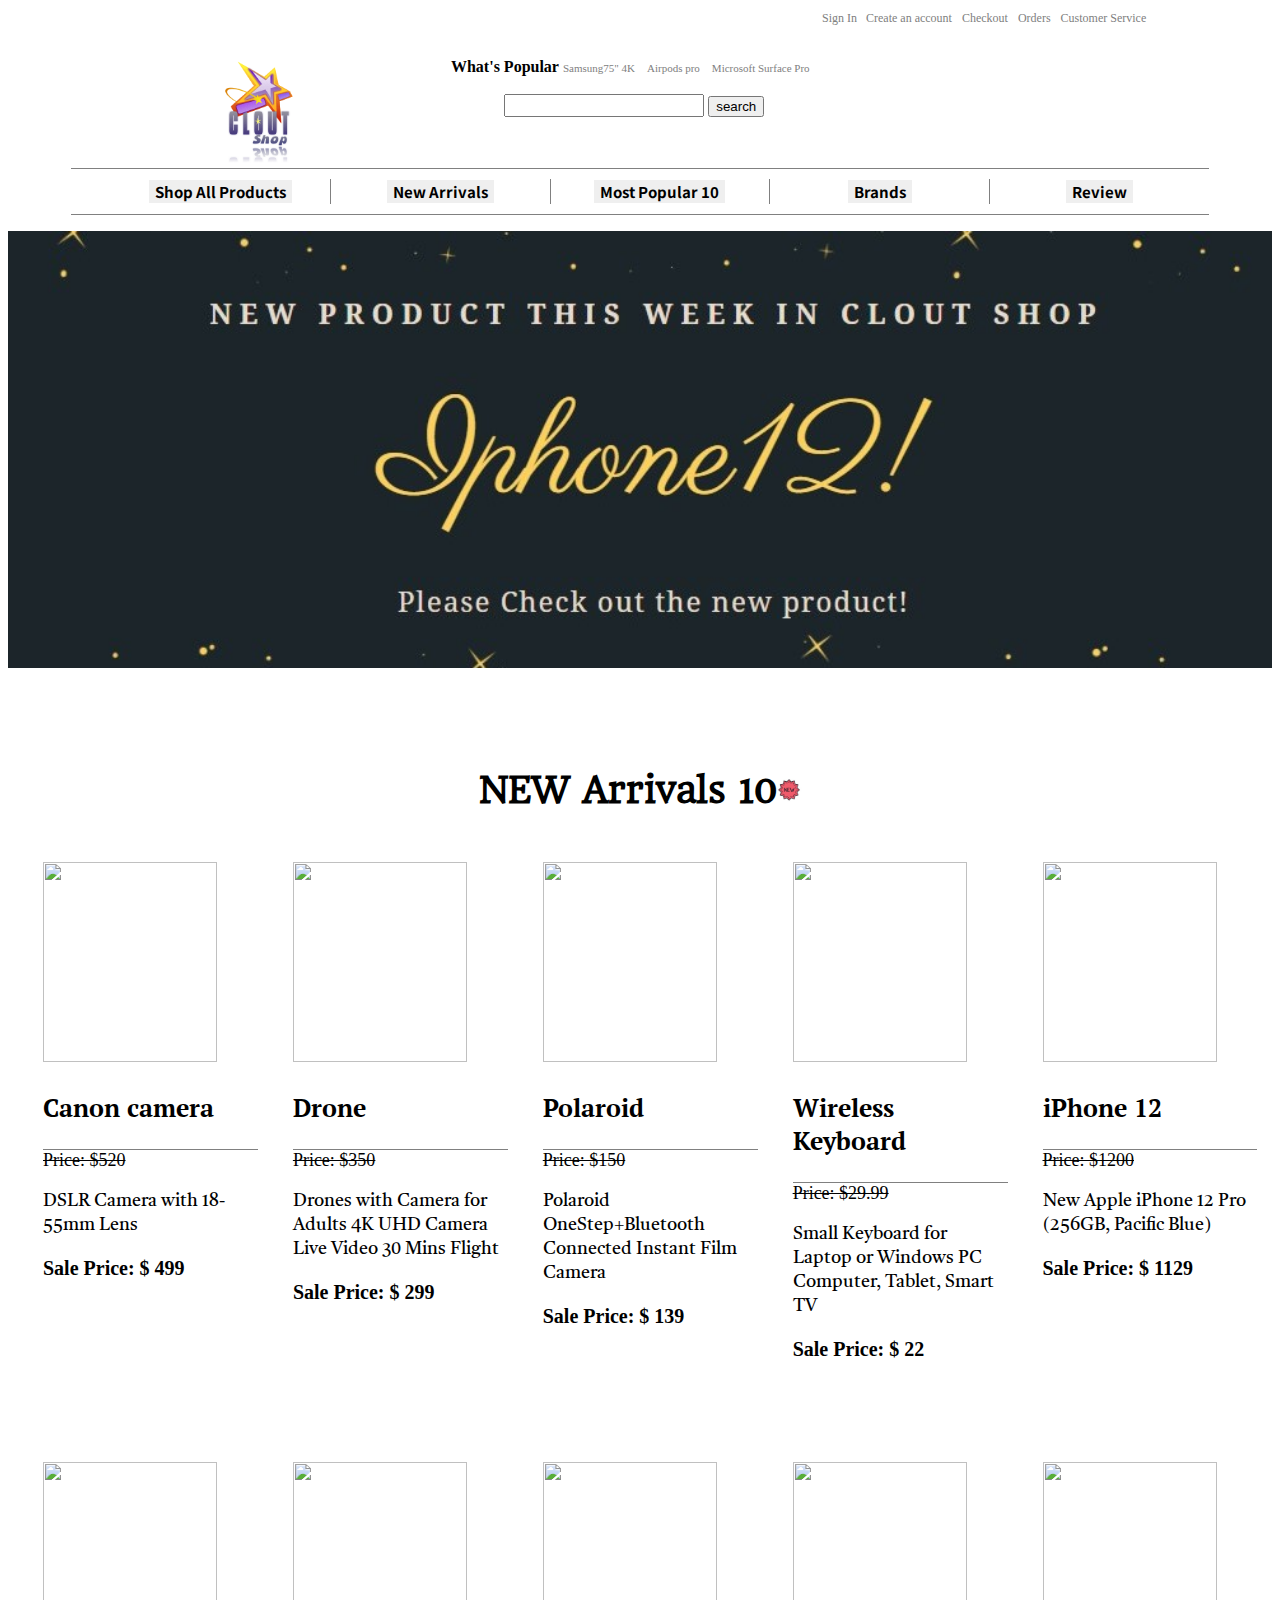
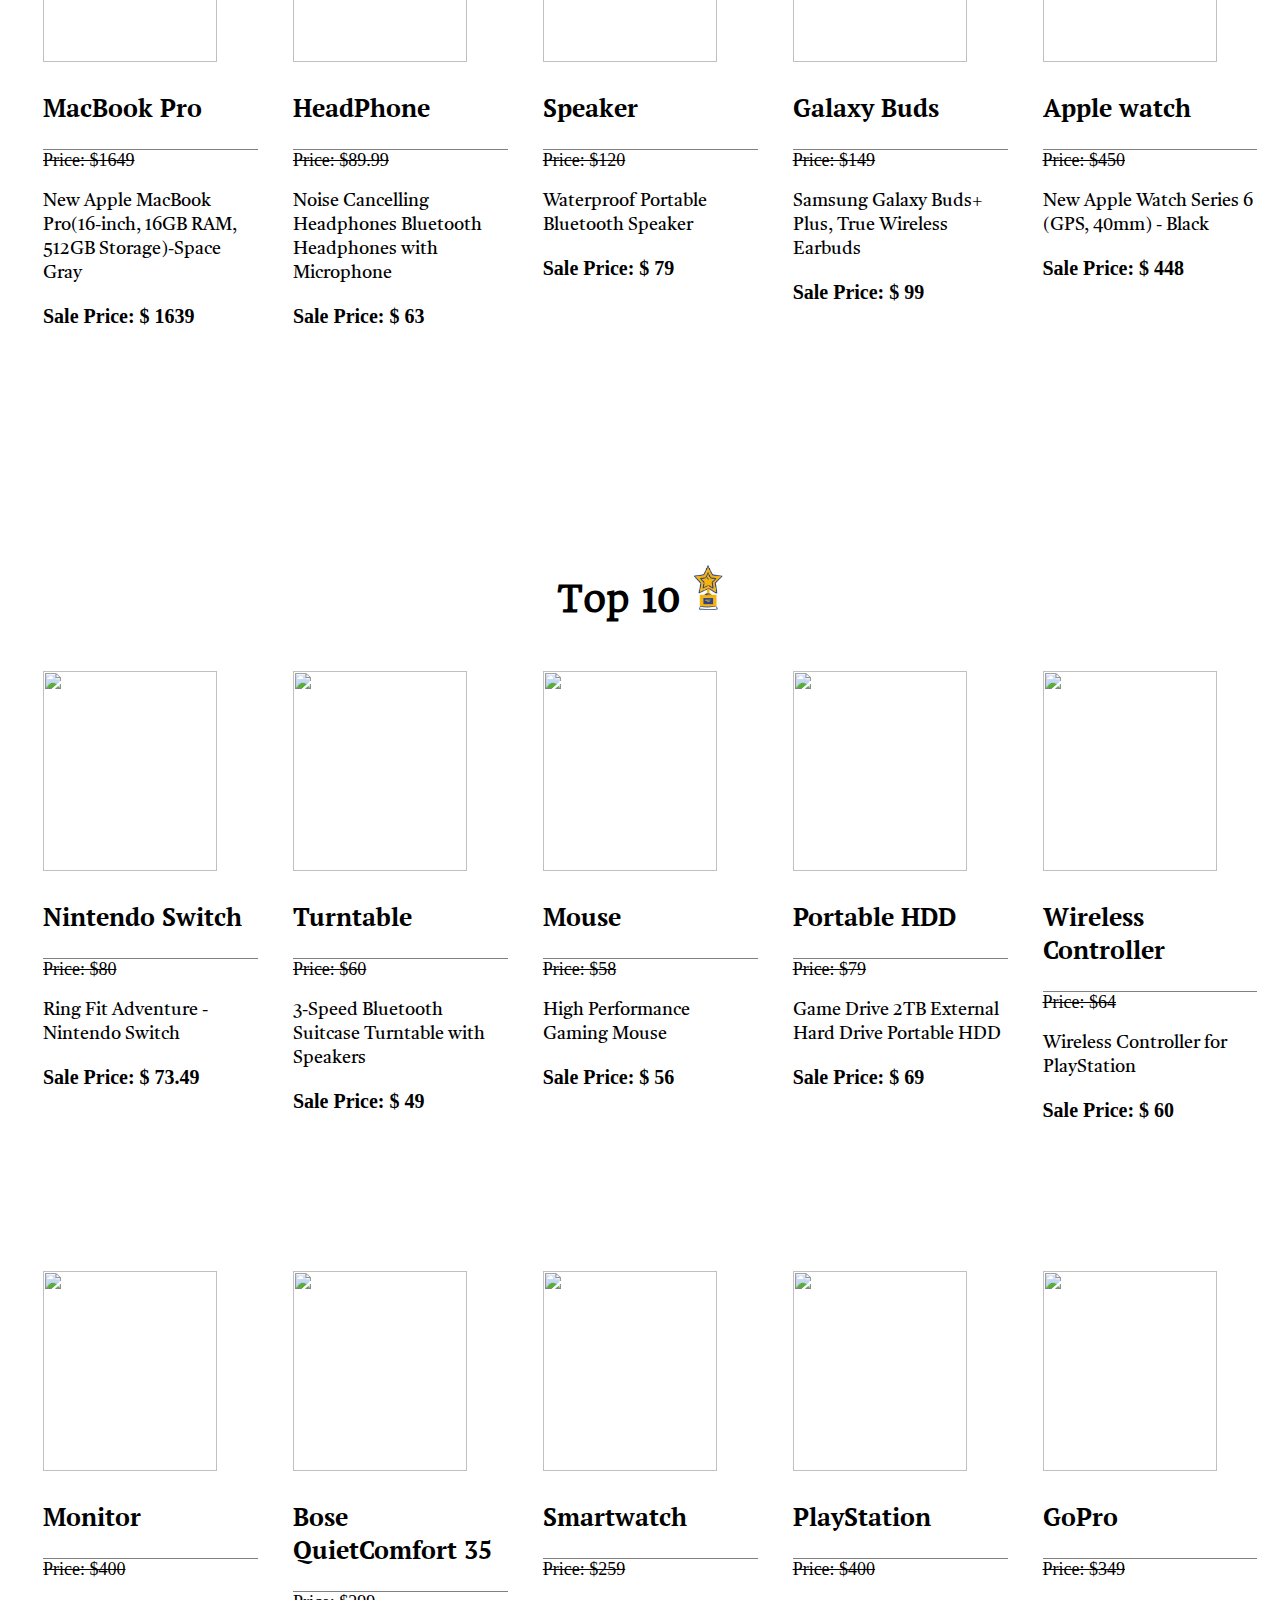
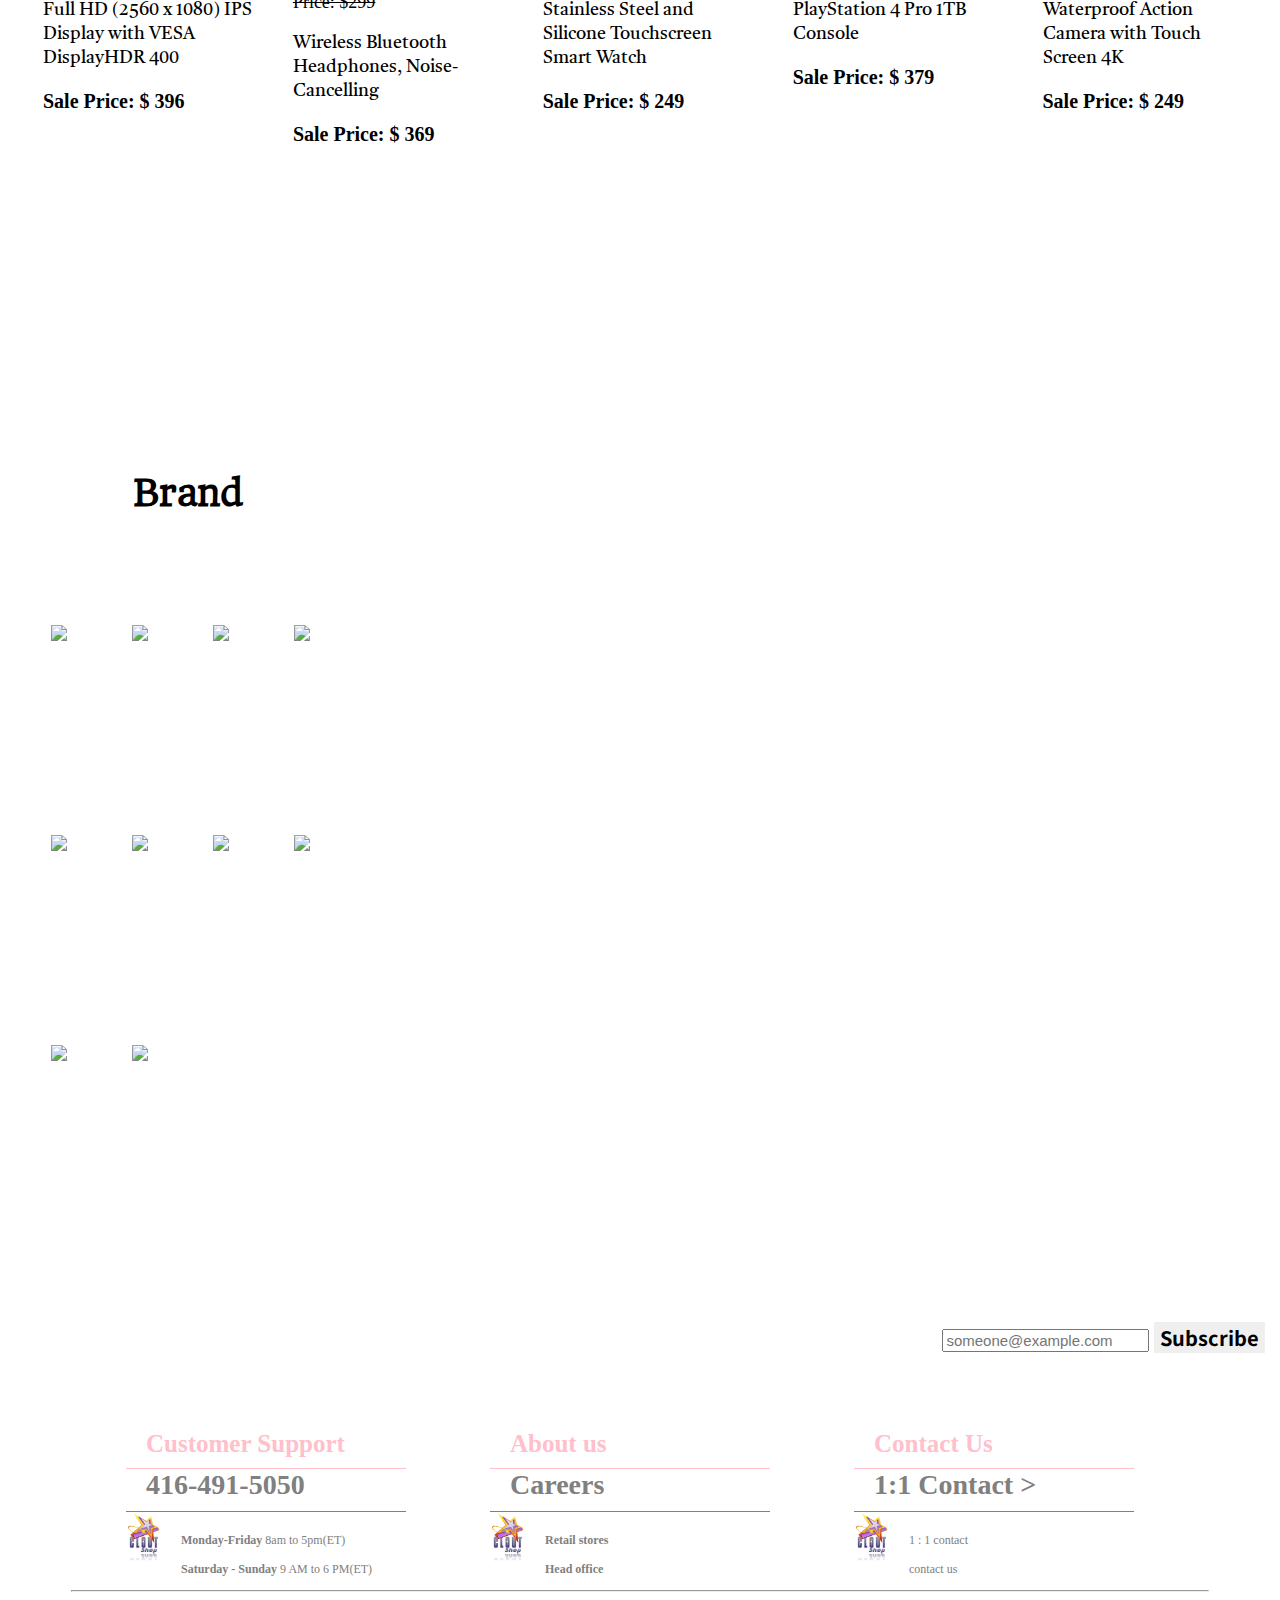
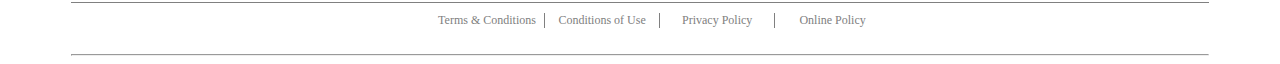
==== commit ff0a8013: "Update index.html" ====
--- a/src/index.html
+++ b/src/index.html
@@ -13,7 +13,7 @@
   <header>
     <div id="header">
       <div class="header1">
-        <a href="/src/index.html"><img src="../src/images/logo.png" alt="logo.png" id="mainlogo" />
+        <a href="index.html"><img src="../src/images/logo.png" alt="logo.png" id="mainlogo" />
         </a>
       </div>
 
